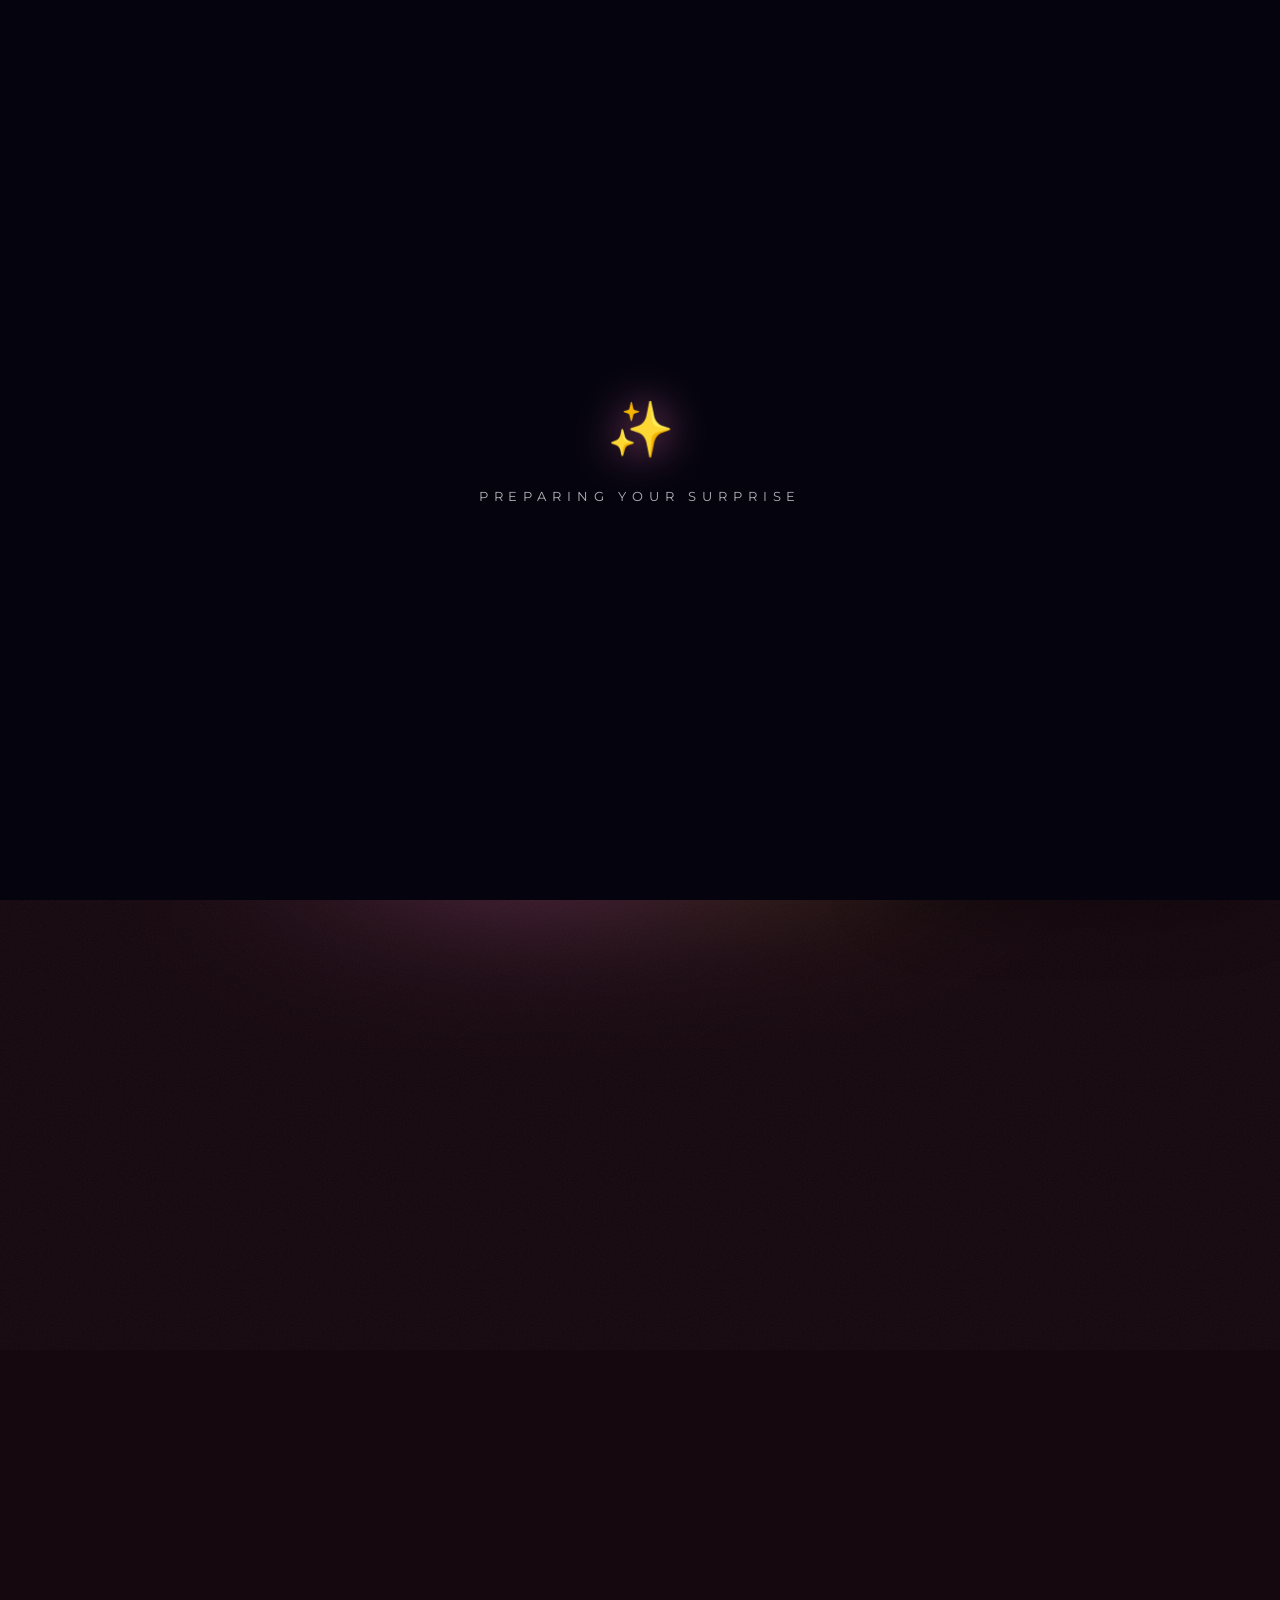
==== index.html @ fb5c9fbd "Rename birthday-premium.html to index.html" ====
<!DOCTYPE html>
<html lang="zh-CN">
<head>
<meta charset="UTF-8" />
<meta name="viewport" content="width=device-width, initial-scale=1.0, viewport-fit=cover" />
<title>✦ Happy Birthday · 生日快乐 ✦</title>
<link rel="icon" href="data:image/svg+xml,<svg xmlns='http://www.w3.org/2000/svg' viewBox='0 0 100 100'><text y='0.9em' font-size='90'>🎂</text></svg>">

<!-- ═══════════════════════════════════════════════════════════════
     ★★★★★★★★★★★★★  修改区 · 个性化配置  ★★★★★★★★★★★★★

     · 修改下面的 CONFIG 对象即可更换名字 / 生日 / 祝福语 / 照片。
     · 替换照片：将 src 换成你的图片地址(本地路径或网址均可)，
       每张照片可加 tag(时间标签) 和 span(瀑布流占高比)。
     · 网页需要在浏览器中打开运行(建议 Chrome / Edge / Safari)。
     · 所有视觉效果均为内嵌实现，仅需联网加载字体与少量库。
     ═══════════════════════════════════════════════════════════════ -->
<style>
:root{
  /* 基础深空色(莓粉夜色) */
  --bg0:#16080f; --bg1:#2b0f1e; --bg2:#3d1528;
  /* 品牌色(樱花粉主题) */
  --violet:#F472B6; --blue:#FB7185; --pink:#F472B6; --gold:#FBBF24;
  /* 玻璃拟态 */
  --glass:rgba(255,255,255,.055);
  --glass-strong:rgba(255,255,255,.09);
  --glass-brd:rgba(255,255,255,.16);
  /* 字体 */
  --font-script:'Great Vibes',cursive;
  --font-serif:'Playfair Display',serif;
  --font-ui:'Montserrat','PingFang SC','Microsoft YaHei',sans-serif;
  --font-cn:'Noto Serif SC','Songti SC','SimSun',serif;
}
*{margin:0;padding:0;box-sizing:border-box;-webkit-tap-highlight-color:transparent;}
html{scroll-behavior:smooth;}
html,body{background:var(--bg0);}
body{
  font-family:var(--font-ui);
  color:#eef0ff;
  overflow-x:hidden;
  min-height:100vh;
}
::selection{background:rgba(244,114,182,.5);color:#fff;}
img{display:block;}

/* ── 全局滚动条 ── */
::-webkit-scrollbar{width:9px;}
::-webkit-scrollbar-track{background:#0a0820;}
::-webkit-scrollbar-thumb{background:linear-gradient(180deg,#F472B6,#FB7185);border-radius:6px;}

/* ═══════════ 背景层：动态渐变 + 极光 + 星空 + 颗粒 ═══════════ */
#bgBase{position:fixed;inset:0;z-index:0;background:linear-gradient(135deg,var(--bg0) 0%,#151033 45%,var(--bg2) 100%);}
.aurora{position:fixed;inset:0;z-index:0;overflow:hidden;filter:blur(70px);mix-blend-mode:screen;pointer-events:none;}
.aurora i{
  position:absolute;border-radius:50%;will-change:transform;
  --c:rgba(244,114,182,.5);
}
.aurora i:nth-child(1){width:62vmax;height:62vmax;left:-18vmax;top:-22vmax;background:radial-gradient(circle,var(--c),transparent 62%);animation:drift1 26s ease-in-out infinite alternate;}
.aurora i:nth-child(2){width:55vmax;height:55vmax;right:-16vmax;top:8vmax;background:radial-gradient(circle,rgba(251,113,133,.42),transparent 60%);animation:drift2 32s ease-in-out infinite alternate;}
.aurora i:nth-child(3){width:58vmax;height:58vmax;left:12vmax;bottom:-24vmax;background:radial-gradient(circle,rgba(244,114,182,.38),transparent 60%);animation:drift3 38s ease-in-out infinite alternate;}
.aurora i:nth-child(4){width:40vmax;height:40vmax;right:18vmax;bottom:-8vmax;background:radial-gradient(circle,rgba(251,191,36,.20),transparent 62%);animation:drift1 44s ease-in-out infinite alternate-reverse;}
@keyframes drift1{0%{transform:translate(0,0) scale(1);}100%{transform:translate(14vmax,8vmax) scale(1.18);}}
@keyframes drift2{0%{transform:translate(0,0) scale(1);}100%{transform:translate(-12vmax,10vmax) scale(1.12);}}
@keyframes drift3{0%{transform:translate(0,0) scale(1);}100%{transform:translate(10vmax,-8vmax) scale(1.22);}}

#stars{position:fixed;inset:0;z-index:1;pointer-events:none;}
#grain{position:fixed;inset:-50%;z-index:2;pointer-events:none;opacity:.05;
  background-image:url("data:image/svg+xml,%3Csvg xmlns='http://www.w3.org/2000/svg' width='240' height='240'%3E%3Cfilter id='n'%3E%3CfeTurbulence type='fractalNoise' baseFrequency='0.72' numOctaves='3' stitchTiles='stitch'/%3E%3C/filter%3E%3Crect width='100%25' height='100%25' filter='url(%23n)'/%3E%3C/svg%3E");
  animation:grainMove 7s steps(10) infinite;}
@keyframes grainMove{0%{transform:translate(0,0);}25%{transform:translate(-2%,3%);}50%{transform:translate(3%,-2%);}75%{transform:translate(-3%,-3%);}100%{transform:translate(2%,2%);}}

/* 鼠标跟随光晕 */
#mouseLight{position:fixed;left:0;top:0;width:62vmin;height:62vmin;z-index:3;pointer-events:none;
  background:radial-gradient(circle,rgba(255,255,255,.075),rgba(244,114,182,.05) 45%,transparent 68%);
  transform:translate(-50%,-50%);mix-blend-mode:screen;}

/* ═══════════ 预加载器 ═══════════ */
#preloader{position:fixed;inset:0;z-index:200;display:flex;flex-direction:column;align-items:center;justify-content:center;gap:26px;background:#05040e;transition:clip-path 1.1s cubic-bezier(.77,0,.18,1);clip-path:inset(0 0 0 0);}
#preloader .pl-spark{font-size:54px;animation:plPulse 1.1s ease-in-out infinite;filter:drop-shadow(0 0 22px rgba(244,114,182,.9));}
#preloader .pl-text{font-size:13px;letter-spacing:.45em;color:rgba(255,255,255,.7);text-transform:uppercase;animation:plText 1.6s ease-in-out infinite;}
@keyframes plPulse{0%,100%{transform:scale(1) rotate(0);}50%{transform:scale(1.25) rotate(18deg);}}
@keyframes plText{0%,100%{opacity:.45;}50%{opacity:1;}}
#preloader.done{clip-path:inset(0 0 100% 0);pointer-events:none;}

/* ═══════════ 顶栏进度 + 导航 ═══════════ */
#scrollProgress{position:fixed;top:0;left:0;height:3px;width:0;z-index:120;background:linear-gradient(90deg,var(--violet),var(--blue),var(--pink),var(--gold));box-shadow:0 0 14px rgba(244,114,182,.8);}
nav#nav{position:fixed;top:18px;left:50%;transform:translateX(-50%);z-index:90;display:flex;gap:4px;padding:8px 12px;border-radius:40px;background:rgba(255,255,255,.06);border:1px solid var(--glass-brd);backdrop-filter:blur(18px) saturate(150%);-webkit-backdrop-filter:blur(18px) saturate(150%);box-shadow:0 12px 40px rgba(0,0,0,.35);}
nav#nav a{position:relative;padding:7px 13px;border-radius:30px;font-size:12px;letter-spacing:.14em;color:rgba(255,255,255,.72);text-decoration:none;transition:color .3s;white-space:nowrap;}
nav#nav a:hover{color:#fff;}
nav#nav a.active{color:#fff;background:linear-gradient(120deg,rgba(244,114,182,.85),rgba(251,113,133,.85));box-shadow:0 6px 18px rgba(244,114,182,.45);}

/* ═══════════ 通用：节 + 玻璃卡 + 文字 ═══════════ */
main#content{position:relative;z-index:5;}
section{position:relative;min-height:100vh;display:flex;flex-direction:column;align-items:center;justify-content:center;padding:92px 20px 80px;}
.section-inner{position:relative;width:min(1160px,100%);display:flex;flex-direction:column;align-items:center;}
.glass{background:var(--glass);border:1px solid var(--glass-brd);backdrop-filter:blur(20px) saturate(150%);-webkit-backdrop-filter:blur(20px) saturate(150%);border-radius:26px;box-shadow:0 24px 70px rgba(0,0,0,.38),inset 0 1px 0 rgba(255,255,255,.09);}
.eyebrow{font-size:13px;letter-spacing:.5em;text-transform:uppercase;color:rgba(255,255,255,.6);}
.eyebrow::before,.eyebrow::after{content:"";display:inline-block;width:34px;height:1px;vertical-align:middle;background:linear-gradient(90deg,transparent,var(--pink));margin:0 14px;opacity:.7;}
.eyebrow::after{background:linear-gradient(90deg,var(--pink),transparent);}
.grad-text{background:linear-gradient(100deg,#fbcfe8 0%,#f9a8d4 30%,#fb7185 60%,#fde68a 100%);-webkit-background-clip:text;background-clip:text;-webkit-text-fill-color:transparent;color:transparent;}
.section-title{font-family:var(--font-serif);font-weight:600;font-size:clamp(30px,5.4vw,54px);letter-spacing:.03em;margin:16px 0 10px;text-align:center;filter:drop-shadow(0 4px 30px rgba(244,114,182,.28));}
.section-sub{font-size:clamp(13px,2.4vw,16px);line-height:1.9;color:rgba(255,255,255,.66);letter-spacing:.12em;text-align:center;max-width:640px;}
/* 入场遮罩(转场用) */
.reveal{clip-path:inset(0 0 100% 0);opacity:0;}
.reveal-ready{clip-path:inset(0 0 100% 0);opacity:0;}

/* ═══════════ Hero ═══════════ */
#home{min-height:100svh;text-align:center;padding-bottom:10vh;}
.hero-inner{display:flex;flex-direction:column;align-items:center;opacity:0;}
.hero-kicker{font-family:var(--font-script);font-size:clamp(22px,4vw,36px);color:var(--pink);text-shadow:0 0 24px rgba(244,114,182,.6);letter-spacing:.05em;}
.hero-title{font-family:var(--font-serif);font-weight:700;font-style:italic;font-size:clamp(52px,13vw,150px);line-height:.98;letter-spacing:.01em;margin:18px 0 4px;filter:drop-shadow(0 6px 34px rgba(244,114,182,.35));}
.hero-title .line{display:block;}
.hero-cake{font-size:clamp(34px,6vw,60px);filter:drop-shadow(0 0 26px rgba(251,191,36,.55));animation:cakeFloat 3.4s ease-in-out infinite;}
.hero-sub{margin-top:22px;font-family:var(--font-cn);font-size:clamp(15px,2.8vw,21px);letter-spacing:.34em;color:rgba(255,255,255,.85);text-shadow:0 0 22px rgba(244,114,182,.5);}
.hero-sub b{color:#fde68a;font-weight:600;}
.hero-hint{position:absolute;bottom:34px;left:50%;transform:translateX(-50%);display:flex;flex-direction:column;align-items:center;gap:8px;font-size:12px;letter-spacing:.4em;color:rgba(255,255,255,.55);}
.hero-hint .mouse{width:24px;height:38px;border:1.5px solid rgba(255,255,255,.5);border-radius:14px;position:relative;}
.hero-hint .mouse::after{content:"";position:absolute;left:50%;top:7px;width:3px;height:7px;margin-left:-1.5px;border-radius:3px;background:var(--gold);animation:wheel 1.6s ease-in-out infinite;}
@keyframes wheel{0%{transform:translateY(0);opacity:1;}70%{transform:translateY(12px);opacity:0;}100%{opacity:0;}}
@keyframes cakeFloat{0%,100%{transform:translateY(0);}50%{transform:translateY(-12px);}}

/* ═══════════ 倒计时 ═══════════ */
#countdownPanel{width:min(820px,96%);padding:44px 28px 40px;text-align:center;will-change:transform;}
#countdownPanel .cd-title{font-family:var(--font-serif);font-size:clamp(22px,3.6vw,34px);letter-spacing:.06em;}
#countdownPanel .cd-date{font-family:var(--font-cn);font-size:clamp(12px,2.2vw,15px);color:rgba(255,255,255,.7);letter-spacing:.3em;margin:10px 0 30px;}
#cdToday{color:#fde68a;font-weight:700;}
.flips{display:flex;justify-content:center;gap:clamp(10px,2vw,22px);flex-wrap:wrap;perspective:900px;}
.flip{display:flex;flex-direction:column;align-items:center;gap:10px;}
/* 翻牌数字卡片:静态上下层 + 折叠上下层(正确的 4 层翻转结构) */
.flip-card{position:relative;width:clamp(86px,17vw,140px);height:clamp(96px,18vw,136px);perspective:700px;}
.flip-card .fc-top,.flip-card .fold-top{position:absolute;top:0;left:0;width:100%;height:50%;overflow:hidden;display:flex;justify-content:center;align-items:flex-end;border-radius:16px 16px 3px 3px;background:linear-gradient(180deg,rgba(255,255,255,.16),rgba(255,255,255,.06));border:1px solid rgba(255,255,255,.18);border-bottom:none;box-shadow:0 14px 34px rgba(0,0,0,.35);}
.flip-card .fc-bottom,.flip-card .fold-bottom{position:absolute;bottom:0;left:0;width:100%;height:50%;overflow:hidden;display:flex;justify-content:center;align-items:flex-start;border-radius:3px 3px 16px 16px;background:linear-gradient(180deg,rgba(255,255,255,.06),rgba(255,255,255,.16));border:1px solid rgba(255,255,255,.18);border-top:none;}
.flip-card span{font-size:clamp(30px,5.6vw,44px);line-height:1;font-weight:700;color:#fff;text-shadow:0 0 20px rgba(244,114,182,.5);transform:translateY(-50%);}
.flip-card::after{content:"";position:absolute;left:8%;right:8%;top:50%;height:1px;background:rgba(255,255,255,.22);z-index:6;}
.fc-top{z-index:1;}
.fold-top{z-index:2;transform-origin:50% 100%;backface-visibility:hidden;}
.fc-bottom{z-index:3;}
.fold-bottom{z-index:4;transform-origin:50% 0%;transform:rotateX(90deg);backface-visibility:hidden;}
.flip-card.anim .fold-top{animation:flipFold .6s cubic-bezier(.7,0,.9,.4) both;}
.flip-card.anim .fold-bottom{animation:flipFoldIn .6s cubic-bezier(.3,.7,.3,1) both;}
@keyframes flipFold{from{transform:rotateX(0);}to{transform:rotateX(-90deg);}}
@keyframes flipFoldIn{from{transform:rotateX(90deg);}to{transform:rotateX(0);}}
.flip-label{display:block;font-size:11px;letter-spacing:.34em;color:rgba(255,255,255,.62);text-transform:uppercase;}
.cd-msg{margin-top:26px;font-family:var(--font-cn);font-size:clamp(13px,2.4vw,16px);color:rgba(255,255,255,.75);letter-spacing:.18em;}

/* ═══════════ 照片墙 ═══════════ */
#memories{width:min(1160px,100%);}
#photoWall{display:flex;flex-wrap:wrap;gap:18px;justify-content:center;margin-top:40px;}
.photo-item{position:relative;width:clamp(220px,calc(33.3% - 14px),360px);flex:1 1 clamp(220px,30%,360px);max-width:360px;border-radius:22px;padding:10px;cursor:zoom-in;will-change:transform;transform-style:preserve-3d;transition:transform .25s ease;background:var(--glass);border:1px solid var(--glass-brd);backdrop-filter:blur(16px);-webkit-backdrop-filter:blur(16px);box-shadow:0 20px 50px rgba(0,0,0,.35);}
.photo-item .ph{position:relative;border-radius:15px;overflow:hidden;box-shadow:0 0 40px rgba(244,114,182,.14);}
.photo-item img{width:100%;aspect-ratio:var(--ar,1/1);object-fit:cover;transform:scale(1);transition:transform .7s cubic-bezier(.2,.8,.2,1);filter:saturate(1.05);}
.photo-item:hover img{transform:scale(1.09);}
.photo-item .ph::after{content:"";position:absolute;inset:0;background:linear-gradient(180deg,rgba(255,255,255,.1),transparent 40%,rgba(5,4,14,.55));opacity:.6;transition:opacity .4s;}
.photo-item:hover .ph::after{opacity:.25;}
.photo-tag{position:absolute;left:18px;bottom:14px;z-index:2;font-family:var(--font-cn);font-size:12px;letter-spacing:.2em;color:#fff;padding:5px 12px;border-radius:20px;background:rgba(20,14,40,.5);border:1px solid rgba(255,255,255,.22);backdrop-filter:blur(8px);}
/* 灯箱 */
#lightbox{position:fixed;inset:0;z-index:150;display:flex;align-items:center;justify-content:center;background:rgba(5,4,14,.9);backdrop-filter:blur(16px);opacity:0;pointer-events:none;transition:opacity .4s;}
#lightbox.open{opacity:1;pointer-events:auto;}
#lightbox img{max-width:min(88vw,900px);max-height:80vh;border-radius:18px;box-shadow:0 30px 90px rgba(0,0,0,.6);transform:scale(.92);transition:transform .45s cubic-bezier(.2,.8,.2,1);}
#lightbox.open img{transform:scale(1);}
#lightbox .lb-caption{position:absolute;bottom:38px;left:50%;transform:translateX(-50%);font-family:var(--font-cn);font-size:14px;letter-spacing:.3em;color:#fff;text-shadow:0 2px 12px rgba(0,0,0,.7);}
#lightbox .lb-close{position:absolute;top:22px;right:26px;width:46px;height:46px;border-radius:50%;border:1px solid rgba(255,255,255,.3);background:rgba(255,255,255,.08);color:#fff;font-size:22px;cursor:pointer;}
#lightbox .lb-nav{position:absolute;top:50%;transform:translateY(-50%);width:52px;height:52px;border-radius:50%;border:1px solid rgba(255,255,255,.3);background:rgba(255,255,255,.07);color:#fff;font-size:22px;cursor:pointer;display:none;}
#lightbox .lb-prev{left:24px;}#lightbox .lb-next{right:24px;}
@media(min-width:720px){#lightbox .lb-nav{display:block;}}

/* ═══════════ 生日信 ═══════════ */
#letterWrap{display:flex;flex-direction:column;align-items:center;margin-top:46px;perspective:1600px;}
.envelope{position:relative;width:min(360px,84vw);height:240px;cursor:pointer;transform-style:preserve-3d;}
.envelope .env-back{position:absolute;inset:0;border-radius:16px;background:linear-gradient(150deg,#7a2a52,#552a40 60%,#401a30);box-shadow:0 30px 70px rgba(0,0,0,.5),inset 0 1px 0 rgba(255,255,255,.18);}
.envelope .env-flap{position:absolute;top:0;left:0;width:100%;height:100%;transform-origin:50% 0;transform-style:preserve-3d;transition:transform .9s cubic-bezier(.7,.05,.9,.3);z-index:3;
  clip-path:polygon(0 0,100% 0,50% 58%);background:linear-gradient(160deg,#a04a7a,#6e2a52);}
.envelope .env-pocket{position:absolute;inset:0;z-index:2;clip-path:polygon(0 0,100% 0,50% 58%,0 100%,100% 100%);background:linear-gradient(170deg,#7a2a52,#552a40);}
.envelope .env-letter{position:absolute;left:8%;top:8px;width:84%;height:96%;z-index:1;border-radius:12px;background:linear-gradient(180deg,#fffdf6,#fdf3e3);box-shadow:0 16px 40px rgba(0,0,0,.35);transition:transform 1s cubic-bezier(.2,.7,.2,1);transform:translateY(0) scaleY(1);transform-origin:top;}
.envelope .env-seal{position:absolute;left:50%;top:58%;transform:translate(-50%,-50%);z-index:4;width:58px;height:58px;border-radius:50%;display:flex;align-items:center;justify-content:center;font-size:26px;background:radial-gradient(circle at 35% 30%,#ff9ecf,#f43f8e 70%);box-shadow:0 6px 18px rgba(244,63,142,.5),inset 0 2px 6px rgba(255,255,255,.4);transition:transform .3s;}
.envelope:hover .env-seal{transform:translate(-50%,-50%) scale(1.1);}
.envelope .env-tip{position:absolute;bottom:-38px;left:0;width:100%;text-align:center;font-family:var(--font-cn);font-size:13px;letter-spacing:.3em;color:rgba(255,255,255,.6);animation:hintPulse 2s ease-in-out infinite;}
@keyframes hintPulse{0%,100%{opacity:.45;}50%{opacity:1;}}
/* 打开态 */
.envelope.open .env-flap{transform:rotateX(-178deg);}
.envelope.open .env-letter{transform:translateY(-150px) scaleY(1);}
.letter-paper{position:relative;width:min(460px,88vw);margin-top:70px;padding:52px 38px 60px;text-align:center;clip-path:inset(0 0 100% 0);transform:translateY(26px);opacity:0;border-radius:18px;background:linear-gradient(180deg,#fffdf6,#fdf3e3);box-shadow:0 30px 80px rgba(0,0,0,.45);color:#6d2a52;transition:clip-path 1s cubic-bezier(.2,.7,.2,1),transform 1s cubic-bezier(.2,.7,.2,1),opacity .8s;}
.letter-paper.unfold{clip-path:inset(0 0 0% 0);transform:translateY(0);opacity:1;}
.letter-paper .lp-hello{font-family:var(--font-script);font-size:clamp(34px,6vw,48px);color:#d6336c;text-shadow:0 2px 14px rgba(244,63,142,.25);}
.letter-paper .lp-body{font-family:var(--font-cn);font-size:clamp(15px,3vw,18px);line-height:2.1;letter-spacing:.06em;margin-top:20px;white-space:pre-line;text-align:justify;text-align-last:center;}
.letter-paper .lp-sign{font-family:var(--font-script);font-size:clamp(26px,4.6vw,36px);color:#ec4899;margin-top:22px;}
.letter-paper .lp-stamp{position:absolute;top:22px;right:26px;transform:rotate(12deg);font-size:34px;opacity:.9;filter:drop-shadow(0 3px 8px rgba(0,0,0,.2));}
.letter-gold{position:absolute;pointer-events:none;z-index:3;}
#letterReset{margin-top:34px;padding:12px 34px;border-radius:40px;border:1px solid var(--glass-brd);background:var(--glass);color:#fff;font-size:13px;letter-spacing:.3em;cursor:pointer;backdrop-filter:blur(12px);opacity:0;transform:translateY(10px);transition:opacity .5s,transform .5s;}
#letterReset.show{opacity:1;transform:translateY(0);}
#letterReset:hover{background:rgba(244,114,182,.35);}

/* ═══════════ 3D 蛋糕 ═══════════ */
#cakeStage{position:relative;width:min(720px,100%);height:min(560px,70vh);margin-top:30px;}
#cake3d{position:absolute;inset:0;border-radius:24px;overflow:hidden;}
#cakeFallback{position:absolute;inset:0;display:none;align-items:center;justify-content:center;}
#cakeToast{position:absolute;top:8px;left:50%;transform:translate(-50%,-8px);padding:12px 26px;border-radius:40px;font-family:var(--font-cn);font-size:14px;letter-spacing:.15em;background:rgba(60,14,40,.55);border:1px solid rgba(251,191,36,.5);color:#fde68a;backdrop-filter:blur(12px);opacity:0;transition:opacity .5s,transform .5s;pointer-events:none;box-shadow:0 10px 30px rgba(251,191,36,.25);}
#cakeToast.show{opacity:1;transform:translate(-50%,0);}
.cake-tip{margin-top:18px;font-family:var(--font-cn);font-size:clamp(12px,2.3vw,15px);letter-spacing:.24em;color:rgba(255,255,255,.68);text-align:center;}

/* ═══════════ 庆祝 ═══════════ */
#celebrate .btn-big{position:relative;margin-top:34px;padding:20px 58px;border:none;border-radius:60px;font-size:clamp(16px,3vw,21px);font-weight:700;letter-spacing:.22em;color:#fff;cursor:pointer;overflow:hidden;outline:none;
  background:linear-gradient(120deg,#F472B6,#FB7185 55%,#EC4899);background-size:200% 100%;
  box-shadow:0 16px 46px rgba(244,114,182,.5),inset 0 1px 0 rgba(255,255,255,.3);transition:transform .25s,box-shadow .25s,background-position .6s;}
.btn-big:hover{transform:translateY(-4px) scale(1.04);box-shadow:0 24px 66px rgba(244,114,182,.65);background-position:100% 0;}
.btn-big:active{transform:scale(.96);}
.btn-big::after{content:"";position:absolute;top:0;left:-80%;width:50%;height:100%;background:linear-gradient(100deg,transparent,rgba(255,255,255,.45),transparent);animation:shine 3.2s ease-in-out infinite;}
@keyframes shine{0%{left:-80%;}55%{left:130%;}100%{left:130%;}}
.celebrate-stats{margin-top:24px;font-size:12px;letter-spacing:.3em;color:rgba(255,255,255,.55);}

/* ═══════════ 结尾 ═══════════ */
#end .end-script{font-family:var(--font-script);font-size:clamp(30px,6vw,54px);color:var(--pink);text-shadow:0 0 34px rgba(244,114,182,.55);}
#end .end-main{font-family:var(--font-serif);font-weight:600;font-size:clamp(28px,6.4vw,64px);line-height:1.5;margin-top:8px;filter:drop-shadow(0 6px 30px rgba(244,114,182,.35));}
#end .end-heart{margin-top:38px;font-size:clamp(40px,8vw,84px);filter:drop-shadow(0 0 40px rgba(244,114,182,.8));animation:heartBeat 1.4s ease-in-out infinite;}
@keyframes heartBeat{0%,100%{transform:scale(1);}12%{transform:scale(1.18);}24%{transform:scale(1);}36%{transform:scale(1.12);}}
#end .end-foot{margin-top:60px;font-size:12px;letter-spacing:.3em;color:rgba(255,255,255,.4);text-align:center;}

/* ═══════════ 烟花画布 ═══════════ */
#fireworks{position:fixed;inset:0;z-index:40;pointer-events:none;}

/* ═══════════ 屏幕震动 ═══════════ */
main#content.shake{animation:screenShake .7s cubic-bezier(.36,.07,.19,.97) both;}
@keyframes screenShake{0%,100%{transform:translate(0,0) rotate(0);}12%{transform:translate(-9px,4px) rotate(-.3deg);}24%{transform:translate(8px,-6px) rotate(.3deg);}36%{transform:translate(-6px,-4px) rotate(-.2deg);}48%{transform:translate(6px,5px) rotate(.2deg);}60%{transform:translate(-4px,3px);}72%{transform:translate(3px,-2px);}84%{transform:translate(-2px,1px);}}

/* ═══════════ 音乐播放器 ═══════════ */
#music{position:fixed;right:22px;bottom:22px;z-index:90;display:flex;align-items:center;gap:14px;padding:12px 18px 12px 12px;border-radius:60px;}
.vinyl{position:relative;width:56px;height:56px;border-radius:50%;flex:none;background:conic-gradient(from 0deg,#111,#2a2a33,#111,#2a2a33,#111);display:flex;align-items:center;justify-content:center;box-shadow:0 8px 22px rgba(0,0,0,.5);animation:spin 5s linear infinite;animation-play-state:paused;}
#music.playing .vinyl{animation-play-state:running;}
.vinyl::after{content:"";position:absolute;inset:6px;border-radius:50%;background:conic-gradient(from 20deg,rgba(255,255,255,.05),transparent 30%,rgba(255,255,255,.05) 60%,transparent 90%);}
.vinyl .vlabel{width:26px;height:26px;border-radius:50%;background:radial-gradient(circle at 35% 30%,#ffb3d1,#f43f8e 75%);display:flex;align-items:center;justify-content:center;font-size:13px;}
@keyframes spin{to{transform:rotate(360deg);}}
#music .m-info{display:flex;flex-direction:column;gap:2px;max-width:110px;}
#music .m-title{font-size:12px;font-weight:700;letter-spacing:.1em;color:#fff;white-space:nowrap;}
#music .m-sub{font-size:10px;letter-spacing:.2em;color:rgba(255,255,255,.6);white-space:nowrap;}
#playBtn{width:44px;height:44px;border-radius:50%;border:none;cursor:pointer;color:#fff;font-size:16px;display:flex;align-items:center;justify-content:center;background:linear-gradient(135deg,#F472B6,#FB7185);box-shadow:0 8px 24px rgba(244,114,182,.5);transition:transform .2s;}
#playBtn:hover{transform:scale(1.1);}
#music input[type=range]{width:78px;height:3px;-webkit-appearance:none;appearance:none;background:linear-gradient(90deg,#F472B6,#FB7185);border-radius:3px;outline:none;}
#music input[type=range]::-webkit-slider-thumb{-webkit-appearance:none;width:13px;height:13px;border-radius:50%;background:#fff;box-shadow:0 0 10px rgba(244,114,182,.9);cursor:pointer;}
#music input[type=range]::-moz-range-thumb{width:13px;height:13px;border:none;border-radius:50%;background:#fff;cursor:pointer;}
.mute-hint{position:absolute;top:-40px;right:0;font-size:10px;letter-spacing:.16em;color:rgba(255,255,255,.5);white-space:nowrap;opacity:0;transition:opacity .4s;}
#music:hover .mute-hint{opacity:1;}

/* ═══════════ 响应式 ═══════════ */
@media (max-width:640px){
  nav#nav{top:12px;gap:2px;padding:6px 8px;max-width:96vw;overflow-x:auto;scrollbar-width:none;}
  nav#nav::-webkit-scrollbar{display:none;}
  nav#nav a{font-size:11px;padding:6px 9px;letter-spacing:.06em;}
  #music{right:12px;bottom:12px;padding:10px 14px 10px 10px;}
  #music input[type=range]{width:56px;}
  .envelope{height:210px;}
}
@media (prefers-reduced-motion:reduce){
  *,*::before,*::after{animation-duration:.001s !important;animation-iteration-count:1 !important;transition-duration:.001s !important;}
  html{scroll-behavior:auto;}
}
</style>
<link rel="preconnect" href="https://fonts.googleapis.com">
<link rel="preconnect" href="https://fonts.gstatic.com" crossorigin>
<link href="https://fonts.googleapis.com/css2?family=Great+Vibes&family=Playfair+Display:ital,wght@0,600;0,700;1,600;1,700&family=Montserrat:wght@300;400;600;700&family=Noto+Serif+SC:wght@400;600&display=swap" rel="stylesheet">
</head>
<body>

<!-- 背景层 -->
<div id="bgBase"></div>
<div class="aurora" aria-hidden="true"><i></i><i></i><i></i><i></i></div>
<canvas id="stars"></canvas>
<div id="grain" aria-hidden="true"></div>
<div id="mouseLight" aria-hidden="true"></div>

<!-- 预加载器 -->
<div id="preloader" aria-hidden="true">
  <div class="pl-spark">✨</div>
  <div class="pl-text">Preparing Your Surprise</div>
</div>

<!-- 进度条 -->
<div id="scrollProgress"></div>

<!-- 导航 -->
<nav id="nav" aria-label="导航">
  <a href="#home">起始</a>
  <a href="#countdown">倒计时</a>
  <a href="#memories">回忆</a>
  <a href="#letter">信件</a>
  <a href="#cake">蛋糕</a>
  <a href="#celebrate">庆祝</a>
  <a href="#end">祝福</a>
</nav>

<main id="content">

  <!-- ═══════════ 1. HERO ═══════════ -->
  <section id="home">
    <div class="section-inner hero-inner" id="heroInner">
      <div class="hero-kicker" data-hero="kicker">For My Dearest · 致我最亲爱的</div>
      <h1 class="hero-title grad-text" id="heroTitle">
        <span class="line">Happy</span>
        <span class="line">Birthday</span>
      </h1>
      <div class="hero-cake" data-hero="cake">🎂</div>
      <p class="hero-sub" data-hero="sub">愿你每一天都拥有<b>星辰</b>般的幸运</p>
    </div>
    <div class="hero-hint"><span class="mouse"></span><span>向下滑动</span></div>
  </section>

  <!-- ═══════════ 2. 倒计时 ═══════════ -->
  <section id="countdown">
    <div class="section-inner reveal">
      <span class="eyebrow">Countdown</span>
      <h2 class="section-title grad-text">距离生日还有</h2>
      <p class="section-sub">每一秒的流逝，都在靠近为你准备的惊喜</p>
      <div class="glass" id="countdownPanel">
        <div class="cd-title grad-text">🎂 冉冉宝宝的生日 🎂</div>
        <div class="cd-date">生日 <span id="cdDateText"></span> · 约定 <span id="cdTargetText"></span></div>
        <div class="flips" id="flips"></div>
        <p class="cd-msg" id="cdMsg"></p>
      </div>
    </div>
  </section>

  <!-- ═══════════ 3. 回忆照片墙 ═══════════ -->
  <section id="memories">
    <div class="section-inner reveal">
      <span class="eyebrow">Our Moments</span>
      <h2 class="section-title grad-text">那些闪光的瞬间</h2>
      <p class="section-sub">把每一帧温柔，都装进这面会发光的墙</p>
      <div id="photoWall"></div>
    </div>
  </section>

  <!-- ═══════════ 4. 生日信 ═══════════ -->
  <section id="letter">
    <div class="section-inner reveal">
      <span class="eyebrow">A Letter For You</span>
      <h2 class="section-title grad-text">一封写给你的信</h2>
      <p class="section-sub">轻轻点开信封，这里有想对你说的话</p>
      <div id="letterWrap">
        <div class="envelope" id="envelope">
          <div class="env-letter"></div>
          <div class="env-pocket"></div>
          <div class="env-flap"></div>
          <div class="env-seal">💌</div>
          <div class="env-tip">点我打开</div>
        </div>
        <div class="letter-paper" id="letterPaper">
          <div class="lp-stamp">🌸</div>
          <div class="lp-hello">Dear My Love</div>
          <div class="lp-body" id="letterBody"></div>
          <div class="lp-sign">—— 这个小安子♥这个小冉冉</div>
        </div>
      </div>
      <button id="letterReset">🔄 再读一次</button>
    </div>
  </section>

  <!-- ═══════════ 5. 3D 蛋糕 ═══════════ -->
  <section id="cake">
    <div class="section-inner reveal">
      <span class="eyebrow">Make A Wish</span>
      <h2 class="section-title grad-text">许愿蛋糕</h2>
      <p class="section-sub">拖动旋转蛋糕 · 点击蜡烛，吹灭它许下心愿</p>
      <div id="cakeStage">
        <div id="cake3d"></div>
        <div id="cakeToast">✨ 愿望已许下，一定会实现 ✨</div>
        <div id="cakeFallback">
          <div style="font-family:var(--font-cn);letter-spacing:.3em;color:rgba(255,255,255,.6);text-align:center;line-height:2;">🎂<br>离线模式 · 3D 蛋糕暂不可用</div>
        </div>
      </div>
      <p class="cake-tip">蜡烛吹灭的一刻，漫天烟花为你而放</p>
    </div>
  </section>

  <!-- ═══════════ 6. 庆祝 ═══════════ -->
  <section id="celebrate">
    <div class="section-inner reveal">
      <span class="eyebrow">Celebrate</span>
      <h2 class="section-title grad-text">献给你，我的挚爱</h2>
      <p class="section-sub">夜空已为你准备好了最盛大的绽放</p>
      <button class="btn-big" id="celebrateBtn">开始庆祝 🎉</button>
      <p class="celebrate-stats" id="celebrateStats">点击按钮，点亮属于你的夜空</p>
    </div>
  </section>

  <!-- ═══════════ 7. 结尾 ═══════════ -->
  <section id="end">
    <div class="section-inner reveal">
      <div class="end-script">未来的每一天，</div>
      <div class="end-main grad-text">都愿你被温柔以待 ✨</div>
      <div class="end-heart">❤️</div>
      <p class="section-sub" style="margin-top:26px;letter-spacing:.5em;">Happy Birthday</p>
      <p class="end-foot">— Made with ♥ · 2026 · 送给最爱的你 —</p>
    </div>
  </section>

</main>

<!-- 烟花画布 -->
<canvas id="fireworks"></canvas>

<!-- 音乐播放器 -->
<div class="glass" id="music">
  <span class="mute-hint">点击任意处可播放音乐</span>
  <div class="vinyl"><div class="vlabel">🎂</div></div>
  <div class="m-info">
    <div class="m-title">Happy Birthday</div>
    <div class="m-sub">For My Dear ♪</div>
  </div>
  <button id="playBtn" aria-label="播放/暂停">▶</button>
  <input type="range" id="vol" min="0" max="100" value="62" aria-label="音量">
</div>

<!-- 灯箱 -->
<div id="lightbox">
  <button class="lb-close" id="lbClose">✕</button>
  <button class="lb-nav lb-prev" id="lbPrev">‹</button>
  <img id="lbImg" src="" alt="照片">
  <button class="lb-nav lb-next" id="lbNext">›</button>
  <div class="lb-caption" id="lbCaption"></div>
</div>

<!-- ═══════════════════════════════════════════════════════════════
     库：Three.js (3D 蛋糕) + GSAP (动画 / 滚动)
     ═══════════════════════════════════════════════════════════════ -->
<script src="https://cdnjs.cloudflare.com/ajax/libs/three.js/r128/three.min.js"></script>
<script src="https://cdnjs.cloudflare.com/ajax/libs/gsap/3.12.5/gsap.min.js"></script>
<script src="https://cdnjs.cloudflare.com/ajax/libs/gsap/3.12.5/ScrollTrigger.min.js"></script>

<script>
/* ═══════════════════════════════════════════════════════════
   修改区 · 个性化配置(在这里改名字 / 生日 / 祝福语 / 照片)
   ═══════════════════════════════════════════════════════════ */
const CONFIG = {
  herName: '冉冉宝宝',
  birthday: { month: 8, day: 15 },            // 生日(倒计时会倒计到"下一次"这个日子)
  wishText: `亲爱的冉冉：

今天是你的生日，
想写好多好多话给你……

愿你眼里有光、心中有爱，
愿所有美好都如期而至。
生日快乐，我永远爱你。`,
  photos: [
    { src: './img/初识.jpg',  tag: '🌸 初见',   ar: '4/5' },
    { src: './img/牵手2.jpg',  tag: '🌊 一起牵手手',   ar: '4/5' },
    { src: './img/一起.jpg',  tag: '🍁 我们的合照',   ar: '4/5' },
    { src: './img/牵手1.jpg',  tag: '❄️ 牵手手',  ar: '4/5' },
    { src: './img/美丽的冉冉.jpg',  tag: '美丽的宝宝',   ar: '4/5' },
    { src: './img/比心.jpg',  tag: '☕ 比心', ar: '4/5' },
    { src: './img/拼豆.jpg',  tag: '🎈 拼豆', ar: '4/5' },
    { src: './img/2.jpg',  tag: '💫 一起 · 吃饭', ar: '4/5' },
    { src: './img/操场-影子.jpg',  tag: '💫 操场 · ', ar: '4/5' }
  ]
};

/* ═══════════════════════ 工具函数 ═══════════════════════ */
const $  = (s, r) => (r || document).querySelector(s);
const $$ = (s, r) => Array.from((r || document).querySelectorAll(s));
const lerp = (a, b, t) => a + (b - a) * t;
const clamp = (v, a, b) => Math.max(a, Math.min(b, v));
const rand = (a, b) => Math.random() * (b - a) + a;
const two = (n) => String(n).padStart(2, '0');
const reduceMotion = window.matchMedia('(prefers-reduced-motion: reduce)').matches;

/* ═══════════════════════ 1. 预加载 + Hero 开场 ═══════════════════════ */
function initIntro(){
  const pre = $('#preloader');
  const hero = $('#heroInner');
  const tl = gsap.timeline({ defaults: { ease: 'power3.out' } });

  /* 装载动画:星空中文字渐显(被 preloader 覆盖) */
  tl.set(hero, { autoAlpha: 1 })
    .to(pre.querySelector('.pl-spark'), { rotate: 200, scale: 1.5, duration: .7, ease: 'power2.inOut' })
    .to({}, { duration: .4 })                                   // 静默等待
    .add(() => pre.classList.add('done'))                       // 触发 clip-path 幕布卷起
    .fromTo('.hero-kicker', { y: 26, opacity: 0, filter: 'blur(10px)' }, { y: 0, opacity: 1, filter: 'blur(0px)', duration: .9 }, '-=0.7')
    .fromTo('#heroTitle .line', { yPercent: 120, opacity: 0 }, { yPercent: 0, opacity: 1, duration: 1.05, stagger: .13, ease: 'power4.out' }, '-=0.5')
    .fromTo('.hero-cake', { scale: 0, opacity: 0 }, { scale: 1, opacity: 1, duration: .65, ease: 'back.out(2)' }, '-=0.5')
    .fromTo('.hero-sub', { y: 22, opacity: 0 }, { y: 0, opacity: 1, duration: .8 }, '-=0.35')
    .fromTo('.hero-hint', { opacity: 0 }, { opacity: 1, duration: .7 }, '-=0.2')
    .fromTo('#nav', { y: -26, autoAlpha: 0 }, { y: 0, autoAlpha: 1, duration: .6 }, '-=0.4');

  /* Hero 漂浮与视差 */
  gsap.to('.hero-cake', { y: -14, duration: 2.4, yoyo: true, repeat: -1, ease: 'sine.inOut' });
  gsap.to('#heroInner', { opacity: 0, ease: 'none', scrollTrigger: { trigger: '#home', start: 'top top', end: 'bottom 55%', scrub: .5 } });
  gsap.to('#heroTitle', { yPercent: 34, ease: 'none', scrollTrigger: { trigger: '#home', start: 'top top', end: 'bottom top', scrub: .5 } });
  gsap.to('.hero-sub', { yPercent: -50, ease: 'none', scrollTrigger: { trigger: '#home', start: 'top top', end: 'bottom top', scrub: .5 } });
}

/* ═══════════════════════ 2. 星空背景 ═══════════════════════ */
const starsCtx = (() => {
  const cv = $('#stars'), ctx = cv.getContext('2d');
  let W, H, DPR, stars = [], shooting = [];
  let scrollY = window.scrollY;

  function resize(){
    DPR = Math.min(window.devicePixelRatio || 1, 2);
    W = cv.width = window.innerWidth * DPR;
    H = cv.height = window.innerHeight * DPR;
    cv.style.width = window.innerWidth + 'px';
    cv.style.height = window.innerHeight + 'px';
    const count = Math.min(200, Math.floor(W * H / 9000));
    stars = [];
    for (let i = 0; i < count; i++){
      stars.push({
        x: Math.random() * W, y: Math.random() * H,
        r: (0.5 + Math.random() * 1.4) * DPR,
        a: Math.random() * 0.7 + 0.2,
        tw: 0.3 + Math.random() * 1.6,
        p: Math.random() * 6.28,
        par: 0.15 + Math.random() * 0.35   // 滚动视差系数
      });
    }
  }
  resize();
  window.addEventListener('resize', resize);
  window.addEventListener('scroll', () => { scrollY = window.scrollY; }, { passive: true });

  let mouseX = 0, mouseY = 0;
  window.addEventListener('mousemove', (e) => {
    mouseX = (e.clientX / window.innerWidth - .5);
    mouseY = (e.clientY / window.innerHeight - .5);
  });

  let lastShot = 0;
  function spawnShooting(){
    shooting.push({ x: Math.random() * W * .8, y: Math.random() * H * .3,
      vx: (3 + Math.random() * 3) * DPR, vy: (1 + Math.random() * 1.5) * DPR, life: 1 });
  }

  function draw(t){
    ctx.clearRect(0, 0, W, H);
    const sx = mouseX * 10 * DPR, sy = mouseY * 8 * DPR;
    ctx.save();
    ctx.translate(sx, sy);

    for (const s of stars){
      const y = ((s.y - scrollY * s.par * DPR) % H + H) % H;
      const tw = 0.45 + 0.55 * Math.sin(t * .001 * s.tw + s.p);
      ctx.globalAlpha = s.a * tw;
      ctx.fillStyle = '#fff';
      ctx.beginPath();
      ctx.arc(s.x, y, s.r, 0, 6.283);
      ctx.fill();
    }

    /* 流星 */
    if (t - lastShot > 9000 && !reduceMotion){ lastShot = t; spawnShooting(); }
    for (let i = shooting.length - 1; i >= 0; i--){
      const m = shooting[i];
      m.x += m.vx; m.y += m.vy; m.life -= .018;
      ctx.globalAlpha = Math.max(0, m.life) * .9;
      ctx.strokeStyle = '#fff';
      ctx.lineWidth = DPR;
      ctx.beginPath();
      ctx.moveTo(m.x, m.y);
      ctx.lineTo(m.x - m.vx * 9, m.y - m.vy * 9);
      ctx.stroke();
      if (m.life <= 0) shooting.splice(i, 1);
    }

    ctx.globalAlpha = 1;
    ctx.restore();
    requestAnimationFrame(draw);
  }
  requestAnimationFrame(draw);
  return { ctx };
})();

/* ═══════════════════════ 3. 鼠标跟随光效 ═══════════════════════ */
(function(){
  const el = $('#mouseLight');
  let tx = window.innerWidth / 2, ty = window.innerHeight / 2, cx = tx, cy = ty;
  window.addEventListener('mousemove', (e) => { tx = e.clientX; ty = e.clientY; });
  function loop(){
    cx = lerp(cx, tx, .09); cy = lerp(cy, ty, .09);
    el.style.transform = `translate(${cx}px, ${cy}px) translate(-50%, -50%)`;
    requestAnimationFrame(loop);
  }
  loop();
})();

/* ═══════════════════════ 4. 进度条 + 导航 ═══════════════════════ */
(function(){
  const bar = $('#scrollProgress');
  const links = $$('#nav a');
  const sections = $$('section');
  function onScroll(){
    const st = window.scrollY;
    const h = document.documentElement.scrollHeight - window.innerHeight;
    bar.style.width = (h > 0 ? (st / h) * 100 : 0) + '%';
    let cur = sections[0];
    for (const s of sections){
      if (s.offsetTop - window.innerHeight / 2 <= st) cur = s;
    }
    links.forEach(a => a.classList.toggle('active', a.getAttribute('href') === '#' + cur.id));
  }
  window.addEventListener('scroll', onScroll, { passive: true });
  onScroll();
})();

/* ═══════════════════════ 5. 倒计时 ═══════════════════════ */
function initCountdown(){
  const flipsBox = $('#flips');
  const MONTHS = ['一','二','三','四','五','六','七','八','九','十','十一','十二'];
  $('#cdDateText').textContent = `${CONFIG.birthday.month} 月 ${CONFIG.birthday.day} 日 · ${CONFIG.herName}`;
  $('#countdownPanel .cd-title').textContent = `🎂 ${CONFIG.herName} 的生日 🎂`;

  function nextBirthday(){
    const now = new Date();
    let y = now.getFullYear();
    let bd = new Date(y, CONFIG.birthday.month - 1, CONFIG.birthday.day, 0, 0, 0);
    if (bd <= now) bd = new Date(y + 1, CONFIG.birthday.month - 1, CONFIG.birthday.day, 0, 0, 0);
    return bd;
  }
  const target = nextBirthday();
  $('#cdTargetText').textContent = `${MONTHS[target.getMonth()]}月${target.getDate()}日`;

  const units = ['天', '时', '分', '秒'];
  const values = units.map(() => ({ val: -1, card: null }));

  units.forEach((u, i) => {
    const v = values[i];
    const flip = document.createElement('div');
    flip.className = 'flip';
    const card = document.createElement('div');
    card.className = 'flip-card';
    card.innerHTML = `
      <div class="fc-top"><span></span></div>
      <div class="fc-bottom"><span></span></div>
      <div class="fold fold-top"><span></span></div>
      <div class="fold fold-bottom"><span></span></div>`;
    v.card = card;
    flip.appendChild(card);
    const label = document.createElement('span');
    label.className = 'flip-label';
    label.textContent = u;
    flip.appendChild(label);
    flipsBox.appendChild(flip);
  });

  function paint(v, num, animate){
    const text = two(num);
    const oldText = animate ? two(v.val) : text;   // 首帧渲染时新旧一致,避免出现 -1
    v.card.querySelector('.fc-top span').textContent = text;
    v.card.querySelector('.fc-bottom span').textContent = oldText;
    v.card.querySelector('.fold-top span').textContent = oldText;
    v.card.querySelector('.fold-bottom span').textContent = text;
    if (animate){
      v.card.classList.remove('anim');
      void v.card.offsetWidth;            // 强制回流,重启动画
      v.card.classList.add('anim');
    }
    v.val = num;
  }

  function nums(){
    const diff = target - new Date();
    if (diff <= 0) return null;
    return [
      Math.floor(diff / 86400000),
      Math.floor(diff % 86400000 / 3600000),
      Math.floor(diff % 3600000 / 60000),
      Math.floor(diff % 60000 / 1000)
    ];
  }

  function tick(){
    const n = nums();
    if (!n){
      $('#cdMsg').textContent = '🎉 就是今天！生日快乐，' + CONFIG.herName + '！';
      return;
    }
    values.forEach((v, i) => { if (n[i] !== v.val) paint(v, n[i], true); });
    $('#cdMsg').textContent = '距离生日还有 · 每一天都值得期待';
  }

  /* 首次绘制(不触发翻转) */
  const initial = nums();
  if (initial) values.forEach((v, i) => paint(v, initial[i], false));
  tick();
  setInterval(tick, 1000);

  /* 面板 3D 倾斜 */
  const panel = $('#countdownPanel');
  panel.addEventListener('mousemove', (e) => {
    const r = panel.getBoundingClientRect();
    const x = (e.clientX - r.left) / r.width - .5;
    const y = (e.clientY - r.top) / r.height - .5;
    panel.style.transform = `perspective(900px) rotateX(${-y * 5}deg) rotateY(${x * 7}deg)`;
  });
  panel.addEventListener('mouseleave', () => { panel.style.transform = ''; });
}

/* ═══════════════════════ 6. 照片墙 + 灯箱 ═══════════════════════ */
function initPhotos(){
  const wall = $('#photoWall');
  const fallbackSvg = (w, h, g1, g2) =>
    `data:image/svg+xml,%3Csvg xmlns='http://www.w3.org/2000/svg' width='${w}' height='${h}'%3E%3Cdefs%3E%3ClinearGradient id='g' x1='0' y1='0' x2='1' y2='1'%3E%3Cstop offset='0' stop-color='%23${g1}'/%3E%3Cstop offset='1' stop-color='%23${g2}'/%3E%3C/linearGradient%3E%3C/defs%3E%3Crect width='100%25' height='100%25' fill='url(%23g)'/%3E%3Ctext x='50%25' y='50%25' font-size='60' text-anchor='middle' dominant-baseline='central'%3E%F0%9F%93%B8%3C/text%3E%3C/svg%3E`;

  const items = CONFIG.photos.map((p, i) => {
    const item = document.createElement('figure');
    item.className = 'photo-item';
    item.style.setProperty('--ar', p.ar || '4/5');
    const ph = document.createElement('div');
    ph.className = 'ph';
    const img = document.createElement('img');
    img.loading = 'lazy';
    img.decoding = 'async';
    img.alt = `回忆照片 ${i + 1}`;
    img.src = p.src;
    img.addEventListener('error', () => { img.src = fallbackSvg(600, 720, 'F472B6', 'FB7185'); }, { once: true });
    const tag = document.createElement('span');
    tag.className = 'photo-tag';
    tag.textContent = p.tag || '';
    ph.appendChild(img);
    ph.appendChild(tag);
    item.appendChild(ph);
    item.addEventListener('click', () => openPhoto(i));
    /* 3D 倾斜 */
    item.addEventListener('mousemove', (e) => {
      const r = item.getBoundingClientRect();
      const x = (e.clientX - r.left) / r.width - .5;
      const y = (e.clientY - r.top) / r.height - .5;
      item.style.transform = `perspective(900px) rotateY(${x * 13}deg) rotateX(${-y * 11}deg) translateY(-6px)`;
    });
    item.addEventListener('mouseleave', () => { item.style.transform = ''; });
    wall.appendChild(item);
    return item;
  });

  /* 灯箱 */
  const lb = $('#lightbox'), lbImg = $('#lbImg'), lbCap = $('#lbCaption');
  let idx = 0;
  function openPhoto(i){
    idx = i;
    lbImg.src = CONFIG.photos[i].src;
    lbImg.onerror = () => { lbImg.onerror = null; lbImg.src = fallbackSvg(900, 700, 'F472B6', 'FB7185'); };
    lbCap.textContent = CONFIG.photos[i].tag || '';
    lb.classList.add('open');
    document.body.style.overflow = 'hidden';
  }
  function closePhoto(){ lb.classList.remove('open'); document.body.style.overflow = ''; }
  $('#lbClose').addEventListener('click', closePhoto);
  lb.addEventListener('click', (e) => { if (e.target === lb) closePhoto(); });
  $('#lbPrev').addEventListener('click', (e) => { e.stopPropagation(); openPhoto((idx + CONFIG.photos.length - 1) % CONFIG.photos.length); });
  $('#lbNext').addEventListener('click', (e) => { e.stopPropagation(); openPhoto((idx + 1) % CONFIG.photos.length); });
  window.addEventListener('keydown', (e) => {
    if (!lb.classList.contains('open')) return;
    if (e.key === 'Escape') closePhoto();
    if (e.key === 'ArrowLeft') openPhoto((idx + CONFIG.photos.length - 1) % CONFIG.photos.length);
    if (e.key === 'ArrowRight') openPhoto((idx + 1) % CONFIG.photos.length);
  });

  /* 瀑布流入场 */
  if (typeof gsap !== 'undefined'){
    gsap.fromTo(items, { y: 60, opacity: 0 }, {
      y: 0, opacity: 1, duration: 1, stagger: .08, ease: 'power3.out',
      scrollTrigger: { trigger: '#photoWall', start: 'top 82%', once: true }
    });
  }
}

/* ═══════════════════════ 7. 生日信 ═══════════════════════ */
function initLetter(){
  const env = $('#envelope');
  const paper = $('#letterPaper');
  const reset = $('#letterReset');
  const body = $('#letterBody');
  let opened = false;

  body.textContent = CONFIG.wishText;

  function spawnGold(){
    const wrap = paper;
    /* 粒子落点随信纸实际高度自适应(长信纸也能覆盖整页) */
    const h = Math.max(wrap.clientHeight || 480, 480);
    for (let i = 0; i < 26; i++){
      const g = document.createElement('span');
      g.className = 'letter-gold';
      const size = 3 + Math.random() * 5;
      g.style.cssText = `left:${rand(4, 92)}%;top:-10px;width:${size}px;height:${size}px;border-radius:50%;background:radial-gradient(circle,#fde68a,#fbbf24);box-shadow:0 0 ${8 + Math.random() * 8}px rgba(251,191,36,.9);opacity:0;`;
      wrap.appendChild(g);
      const d = g.animate([
        { transform: 'translateY(-10px) rotate(0)', opacity: 0 },
        { transform: `translateY(${rand(h * .12, h * .35)}px) translateX(${rand(-30, 30)}px) rotate(${rand(180, 540)}deg)`, opacity: 1, offset: .18 },
        { transform: `translateY(${rand(h * .5, h * .85)}px) translateX(${rand(-40, 40)}px) rotate(${rand(360, 900)}deg)`, opacity: 0 }
      ], { duration: rand(2400, 4200), easing: 'cubic-bezier(.2,.6,.3,1)', delay: rand(0, 600) });
      d.onfinish = () => g.remove();
    }
  }

  function open(){
    if (opened) return;
    opened = true;
    env.classList.add('open');
    env.classList.add('pointer-events-none');
    env.style.pointerEvents = 'none';
    setTimeout(() => {
      paper.classList.add('unfold');
      spawnGold();
      ensureMusic(true);          // 打开信件时音乐渐入
      reset.classList.add('show');
      reset.classList.remove('letter-reset-hide');
    }, 900);
  }
  env.addEventListener('click', open);

  reset.addEventListener('click', () => {
    opened = false;
    env.style.pointerEvents = '';
    env.classList.remove('open');
    paper.classList.remove('unfold');
    reset.classList.remove('show');
    env.querySelector('.env-tip').textContent = '点我再看一次';
  });
}

/* ═══════════════════════ 8. 烟花系统 ═══════════════════════ */
const FW = (() => {
  const cv = $('#fireworks');
  const ctx = cv.getContext('2d');
  let W, H, DPR;
  const rockets = [], parts = [], sparks = [];
  const palette = ['#F472B6', '#FB7185', '#EC4899', '#F9A8D4', '#ffffff', '#FBBF24', '#FDE68A'];

  function resize(){
    DPR = Math.min(window.devicePixelRatio || 1, 2);
    W = cv.width = window.innerWidth * DPR;
    H = cv.height = window.innerHeight * DPR;
    cv.style.width = window.innerWidth + 'px';
    cv.style.height = window.innerHeight + 'px';
  }
  resize();
  window.addEventListener('resize', resize);

  function color(){ return palette[(Math.random() * palette.length) | 0]; }

  function launch(x, y){
    rockets.push({ x, y, vx: rand(-.9, .9) * DPR, vy: rand(-11, -7.5) * DPR, trail: [] });
  }
  function explode(x, y){
    const base = color();
    const n = 90 + ((Math.random() * 50) | 0);
    const ring = Math.random() < .5;   // 环形爆炸
    const twist = rand(-3.5, 3.5);
    for (let i = 0; i < n; i++){
      const ang = ring ? (i / n) * 6.283 + twist : Math.random() * 6.283;
      const sp = ring ? 4.2 : rand(1.2, 5.6);
      parts.push({
        x, y,
        vx: Math.cos(ang) * sp * DPR,
        vy: Math.sin(ang) * sp * DPR,
        life: 1, decay: rand(.006, .015),
        size: rand(1.4, 3.2) * DPR,
        c: Math.random() < .5 ? base : color(),
        spark: Math.random() < .3
      });
    }
    /* 金光拖尾 */
    for (let i = 0; i < 10; i++){
      sparks.push({ x, y, a: rand(0, 6.283), v: rand(6, 10) * DPR, life: 1, decay: .03, size: rand(1, 1.8) * DPR });
    }
  }

  function loop(t){
    ctx.clearRect(0, 0, W, H);
    ctx.globalCompositeOperation = 'lighter';

    for (let i = rockets.length - 1; i >= 0; i--){
      const r = rockets[i];
      r.trail.push({ x: r.x, y: r.y });
      if (r.trail.length > 7) r.trail.shift();
      r.x += r.vx; r.y += r.vy; r.vy += .04 * DPR * .65;
      ctx.fillStyle = 'rgba(255,235,180,.95)';
      ctx.beginPath(); ctx.arc(r.x, r.y, 1.6 * DPR, 0, 6.283); ctx.fill();
      for (let j = 0; j < r.trail.length; j++){
        const p = r.trail[j];
        ctx.globalAlpha = (j / r.trail.length) * .7;
        ctx.fillStyle = '#fff';
        ctx.fillRect(p.x - DPR / 2, p.y - DPR / 2, DPR, DPR);
      }
      ctx.globalAlpha = 1;
      if (r.vy >= -1.2 || r.y > H * .82){
        explode(r.x, r.y);
        rockets.splice(i, 1);
      }
    }

    for (let i = parts.length - 1; i >= 0; i--){
      const p = parts[i];
      p.vy += .05 * DPR;
      p.vx *= .988; p.vy *= .988;
      p.x += p.vx; p.y += p.vy;
      p.life -= p.decay;
      if (p.life <= 0){ parts.splice(i, 1); continue; }
      const a = Math.max(0, p.life);
      if (p.spark) ctx.globalAlpha = a * (0.5 + 0.5 * Math.sin(t * .02 + p.x));
      else ctx.globalAlpha = a;
      ctx.fillStyle = p.c;
      ctx.beginPath(); ctx.arc(p.x, p.y, p.size * (0.5 + 0.5 * p.life), 0, 6.283); ctx.fill();
    }

    for (let i = sparks.length - 1; i >= 0; i--){
      const s = sparks[i];
      s.a += .015; s.v *= .94;
      s.x += Math.cos(s.a) * s.v; s.y += Math.sin(s.a) * s.v * .8;
      s.life -= s.decay;
      if (s.life <= 0){ sparks.splice(i, 1); continue; }
      ctx.globalAlpha = Math.max(0, s.life);
      ctx.fillStyle = '#fde68a';
      ctx.beginPath(); ctx.arc(s.x, s.y, s.size, 0, 6.283); ctx.fill();
    }

    ctx.globalAlpha = 1;
    ctx.globalCompositeOperation = 'source-over';
    requestAnimationFrame(loop);
  }
  requestAnimationFrame(loop);

  /* 庆祝序列 */
  function celebrate(shots){
    const main = $('#content');
    main.classList.remove('shake');
    void main.offsetWidth;
    main.classList.add('shake');
    setTimeout(() => main.classList.remove('shake'), 800);

    for (let i = 0; i < shots; i++){
      setTimeout(() => launch(rand(W * .2, W * .8), rand(H * .6, H * .85)), i * 260 + rand(0, 120));
    }
    setTimeout(() => explode(W / 2, H * .45), 120);   // 中心大爆
    setTimeout(() => explode(W / 2, H * .38), 620);
  }

  return { launch, explode, celebrate };
})();

/* 庆祝按钮 */
(function(){
  const btn = $('#celebrateBtn');
  const stats = $('#celebrateStats');
  let running = false;
  btn.addEventListener('click', () => {
    if (running) return;
    running = true;
    stats.textContent = '🎆 夜空为你绽放中…';
    FW.celebrate(14);
    ensureMusic(true);
    setTimeout(() => {
      stats.textContent = '✨ 烟花会散，心意长存 ✨';
      running = false;
    }, 4200);
  });
})();

/* 轻量自动烟花(滚动到底部附近时,庆祝按钮可见后再自动放一小束) */
(function(){
  const sec = $('#celebrate');
  let fired = false;
  new IntersectionObserver((es) => {
    if (es[0].isIntersecting && !fired && !reduceMotion){
      fired = true;
      setTimeout(() => FW.celebrate(4), 900);
    }
  }, { threshold: .4 }).observe(sec);
})();

/* ═══════════════════════ 9. 音乐播放器(Web Audio 合成生日歌) ═══════════════════════ */
const Music = (() => {
  const AC = window.AudioContext || window.webkitAudioContext;
  const state = { ctx: null, master: null, playing: false, timer: null, idx: 0, next: 0, vol: 0.62 };
  const BEAT = 0.46;

  /* 《生日快乐》旋律(音符, 拍数) */
  const N = { C4: 261.63, D4: 293.66, E4: 329.63, F4: 349.23, G4: 392.00, A4: 440.00, Bb4: 466.16, C5: 523.25,
              C3: 130.81, F3: 174.61, G3: 196.00, A3: 220.00, D3: 146.83, E3: 164.81, Bb3: 233.08 };
  const melody = [
    ['C4',1],['C4',1],['D4',2],['C4',2],['F4',2],['E4',4],
    ['C4',1],['C4',1],['D4',2],['C4',2],['G4',2],['F4',4],
    ['C4',1],['C4',1],['C5',2],['A4',2],['F4',2],['E4',2],['D4',4],
    ['Bb4',1],['Bb4',1],['A4',2],['F4',2],['G4',2],['F4',6]
  ];
  /* 和弦进行(每 12 拍换一次):C / F / G / C */
  const chords = [
    { at: 0, root: 'C3', notes: ['C4', 'E4', 'G4'] },
    { at: 12, root: 'F3', notes: ['F4', 'A4', 'C5'] },
    { at: 24, root: 'G3', notes: ['G4', 'Bb4', 'D4'] },
    { at: 36, root: 'C3', notes: ['C4', 'E4', 'G4'] }
  ];

  function ensureCtx(){
    if (!state.ctx){
      state.ctx = new AC();
      state.master = state.ctx.createGain();
      state.master.gain.value = state.vol;
      state.master.connect(state.ctx.destination);
    }
    if (state.ctx.state === 'suspended') state.ctx.resume();
  }

  /* 音乐盒音色 */
  function pluck(t, f, dur, vol){
    const o = state.ctx.createOscillator();
    const g = state.ctx.createGain();
    o.type = 'sine';
    o.frequency.value = f;
    o.connect(g); g.connect(state.master);
    g.gain.setValueAtTime(0, t);
    g.gain.linearRampToValueAtTime(vol, t + .015);
    g.gain.exponentialRampToValueAtTime(.0001, t + dur);
    o.start(t); o.stop(t + dur + .05);
    /* 高八度泛音(梦幻感) */
    const o2 = state.ctx.createOscillator();
    const g2 = state.ctx.createGain();
    o2.type = 'sine';
    o2.frequency.value = f * 2;
    g2.gain.setValueAtTime(0, t);
    g2.gain.linearRampToValueAtTime(vol * .28, t + .02);
    g2.gain.exponentialRampToValueAtTime(.0001, t + dur * .8);
    o2.connect(g2); g2.connect(state.master);
    o2.start(t); o2.stop(t + dur + .05);
  }
  /* 柔和底音 */
  function pad(t, f, dur, vol){
    const o = state.ctx.createOscillator();
    const g = state.ctx.createGain();
    o.type = 'triangle';
    o.frequency.value = f;
    o.connect(g); g.connect(state.master);
    g.gain.setValueAtTime(0, t);
    g.gain.linearRampToValueAtTime(vol, t + .3);
    g.gain.setValueAtTime(vol, t + dur - .3);
    g.gain.linearRampToValueAtTime(.0001, t + dur);
    o.start(t); o.stop(t + dur + .05);
  }

  function schedule(){
    const ctx = state.ctx;
    while (state.next < ctx.currentTime + 1.4){
      /* 和弦 */
      for (const c of chords){
        const bt = state.next - state.idx * BEAT;
        const rel = (state.idx * BEAT);
        if (Math.abs(rel - c.at) < BEAT * .4){
          pad(state.next, N[c.root], BEAT * 12, .05);
          c.notes.forEach(n => pluck(state.next + .12, N[n], BEAT * 11.4, .025));
        }
      }
      if (state.idx >= melody.length){
        state.next += BEAT * 4;
        state.idx = 0;
        continue;
      }
      const [name, beats] = melody[state.idx];
      pluck(state.next, N[name], beats * BEAT * .98, .14);
      state.next += beats * BEAT;
      state.idx++;
    }
    state.timer = setTimeout(schedule, 500);
  }

  function start(fade){
    ensureCtx();
    if (state.playing) return;
    state.playing = true;
    state.idx = 0;
    state.next = state.ctx.currentTime + .06;
    if (fade){
      state.master.gain.cancelScheduledValues(state.ctx.currentTime);
      state.master.gain.setValueAtTime(0, state.ctx.currentTime);
      state.master.gain.linearRampToValueAtTime(state.vol, state.ctx.currentTime + 2.2);
    }
    schedule();
    $('#music').classList.add('playing');
    $('#playBtn').textContent = '❚❚';
  }
  function stop(){
    if (!state.playing) return;
    state.playing = false;
    clearTimeout(state.timer);
    const ctx = state.ctx;
    state.master.gain.cancelScheduledValues(ctx.currentTime);
    state.master.gain.setValueAtTime(state.master.gain.value, ctx.currentTime);
    state.master.gain.linearRampToValueAtTime(0, ctx.currentTime + .5);
    setTimeout(() => {
      if (!state.playing) state.master.gain.setValueAtTime(state.vol, ctx.currentTime);
    }, 600);
    $('#music').classList.remove('playing');
    $('#playBtn').textContent = '▶';
  }

  $('#playBtn').addEventListener('click', () => {
    if (state.playing) stop(); else start(false);
  });
  $('#vol').addEventListener('input', (e) => {
    state.vol = e.target.value / 100;
    if (state.ctx) state.master.gain.setValueAtTime(state.vol, state.ctx.currentTime);
  });

  /* 首次交互后自动播放 */
  if (CONFIG.autoplayMusic){
    const tryPlay = () => {
      start(true);
      window.removeEventListener('pointerdown', tryPlay);
      window.removeEventListener('keydown', tryPlay);
    };
    window.addEventListener('pointerdown', tryPlay, { once: true });
    window.addEventListener('keydown', tryPlay, { once: true });
  }

  return { start, stop, isPlaying: () => state.playing };
})();
const ensureMusic = (fade) => Music.start(!!fade);

/* ═══════════════════════ 10. 3D 蛋糕 (Three.js) ═══════════════════════ */
function initCake3D(){
  if (typeof THREE === 'undefined'){
    $('#cakeFallback').style.display = 'flex';
    return;
  }
  const wrap = $('#cake3d');
  let W = wrap.clientWidth, H = wrap.clientHeight;

  const renderer = new THREE.WebGLRenderer({ alpha: true, antialias: true });
  renderer.setPixelRatio(Math.min(window.devicePixelRatio || 1, 2));
  renderer.setSize(W, H);
  renderer.shadowMap.enabled = false;
  wrap.appendChild(renderer.domElement);

  const scene = new THREE.Scene();
  const camera = new THREE.PerspectiveCamera(42, W / H, .1, 100);
  camera.position.set(0, 2.6, 9.5);
  camera.lookAt(0, 1.5, 0);

  scene.add(new THREE.AmbientLight(0xffffff, .7));
  const key = new THREE.DirectionalLight(0xffffff, .85); key.position.set(4, 7, 5); scene.add(key);
  const rim = new THREE.PointLight(0xF472B6, .9, 20); rim.position.set(-5, 3, -2); scene.add(rim);
  const warm = new THREE.PointLight(0xffb84d, .45, 12); warm.position.set(0, 5, 2); scene.add(warm);

  const group = new THREE.Group();
  scene.add(group);

  /* 渐变贴图 */
  function gradTex(c1, c2, horiz){
    const c = document.createElement('canvas');
    c.width = 64; c.height = 256;
    const g = c.getContext('2d').createLinearGradient(0, 0, horiz ? 64 : 0, horiz ? 0 : 256);
    g.addColorStop(0, c1); g.addColorStop(1, c2);
    const x = c.getContext('2d');
    x.fillStyle = g; x.fillRect(0, 0, 64, 256);
    const t = new THREE.CanvasTexture(c);
    t.needsUpdate = true;
    return t;
  }
  const matBottom = new THREE.MeshStandardMaterial({ map: gradTex('#ffc2e0', '#ff7ab8'), roughness: .5, metalness: .04 });
  const matTop = new THREE.MeshStandardMaterial({ map: gradTex('#ffd9ec', '#ff9ecf'), roughness: .5, metalness: .04 });
  const matFrost = new THREE.MeshStandardMaterial({ color: 0xfff4fb, roughness: .35, metalness: .03 });
  const matPlate = new THREE.MeshStandardMaterial({ color: 0xffffff, roughness: .25, metalness: .55 });

  /* 底盘 */
  const plate = new THREE.Mesh(new THREE.CylinderGeometry(3.1, 3.2, .3, 64), matPlate);
  plate.position.y = .15; group.add(plate);

  /* 底层 */
  const tierB = new THREE.Mesh(new THREE.CylinderGeometry(2.05, 2.05, 1.2, 64), matBottom);
  tierB.position.y = .3 + .6; group.add(tierB);
  const capB = new THREE.Mesh(new THREE.CylinderGeometry(2.09, 2.09, .14, 64), matFrost);
  capB.position.y = .3 + 1.2; group.add(capB);

  /* 顶层 */
  const tierT = new THREE.Mesh(new THREE.CylinderGeometry(1.42, 1.42, .95, 64), matTop);
  tierT.position.y = 1.64 + .475; group.add(tierT);
  const capT = new THREE.Mesh(new THREE.CylinderGeometry(1.46, 1.46, .13, 64), matFrost);
  capT.position.y = 1.64 + .95; group.add(capT);

  /* 草莓点缀 */
  const berryMat = new THREE.MeshStandardMaterial({ color: 0xf43f5e, roughness: .4 });
  const berry = new THREE.Mesh(new THREE.SphereGeometry(.16, 20, 20), berryMat);
  for (let i = 0; i < 6; i++){
    const a = (i / 6) * 6.283;
    const b = berry.clone();
    b.position.set(Math.cos(a) * 1.32, 1.64 + .95 + .1, Math.sin(a) * 1.32);
    b.scale.set(1, .82, 1);
    group.add(b);
  }

  /* 蜡烛 + 火焰 */
  const candleCols = ['#F472B6', '#FB7185', '#EC4899', '#F9A8D4', '#FBBF24'];
  const flames = [];
  for (let i = 0; i < 5; i++){
    const a = i === 0 ? 0 : (i * 0.48 - 1.4);
    const cx = Math.cos(a) * (i === 0 ? 0 : .85);
    const cz = Math.sin(a) * (i === 0 ? 0 : .85);
    const topY = 2.72;
    const candle = new THREE.Mesh(
      new THREE.CylinderGeometry(.07, .07, .82, 16),
      new THREE.MeshStandardMaterial({ color: new THREE.Color(candleCols[i]), roughness: .4 })
    );
    candle.position.set(cx, topY + .41, cz);
    candle.userData.isCandle = true;
    group.add(candle);

    /* 火焰精灵 */
    const tc = document.createElement('canvas'); tc.width = 64; tc.height = 128;
    const tx = tc.getContext('2d');
    const fg = tx.createRadialGradient(32, 84, 4, 32, 84, 58);
    fg.addColorStop(0, 'rgba(255,255,230,1)');
    fg.addColorStop(.4, 'rgba(255,200,80,.9)');
    fg.addColorStop(.75, 'rgba(255,120,40,.55)');
    fg.addColorStop(1, 'rgba(255,120,40,0)');
    tx.fillStyle = fg;
    tx.fillRect(0, 0, 64, 128);
    const flameTex = new THREE.CanvasTexture(tc);
    const mat = new THREE.SpriteMaterial({ map: flameTex, transparent: true, blending: THREE.AdditiveBlending, depthWrite: false });
    const sprite = new THREE.Sprite(mat);
    sprite.position.set(cx, topY + .82 + .5, cz);
    sprite.scale.set(.6, 1.15, 1);
    sprite.userData.isCandle = true;
    group.add(sprite);
    flames.push({ sprite, base: .6, phase: Math.random() * 6.28 });
  }

  /* 蛋糕周围的金色星点 */
  const starGeo = new THREE.BufferGeometry();
  const starCount = 90;
  const pos = new Float32Array(starCount * 3);
  for (let i = 0; i < starCount * 3; i++) pos[i] = (Math.random() - .5) * 16;
  starGeo.setAttribute('position', new THREE.BufferAttribute(pos, 3));
  const starMat = new THREE.PointsMaterial({ color: 0xffe9a8, size: .06, transparent: true, opacity: .8, depthWrite: false });
  const stars = new THREE.Points(starGeo, starMat);
  stars.position.y = 1.4;
  group.add(stars);

  /* 交互：拖动旋转 + 点击蜡烛 */
  let autoRotate = true, resumeTimer = null;
  let downX = 0, downY = 0, moved = 0, downT = 0, pointerDown = false;

  function onDown(e){
    pointerDown = true;
    downX = e.clientX; downY = e.clientY; moved = 0; downT = performance.now();
    window.addEventListener('pointermove', onMove);
    window.addEventListener('pointerup', onUp);
  }
  function onMove(e){
    if (!pointerDown) return;
    const dx = e.clientX - downX, dy = e.clientY - downY;
    moved += Math.abs(dx) + Math.abs(dy);
    group.rotation.y += dx * .008;
    group.rotation.x = clamp(group.rotation.x + dy * .003, -.5, .6);
    downX = e.clientX; downY = e.clientY;
  }
  function onUp(e){
    pointerDown = false;
    window.removeEventListener('pointermove', onMove);
    window.removeEventListener('pointerup', onUp);
    autoRotate = false;
    clearTimeout(resumeTimer);
    resumeTimer = setTimeout(() => { autoRotate = true; group.rotation.x = 0; }, 2600);
    if (moved < 7 && performance.now() - downT < 400) handleClick(e.clientX, e.clientY);
  }

  const raycaster = new THREE.Raycaster();
  const mouse = new THREE.Vector2();
  let blown = false;

  function handleClick(cx, cy){
    const r = wrap.getBoundingClientRect();
    mouse.x = ((cx - r.left) / r.width) * 2 - 1;
    mouse.y = -((cy - r.top) / r.height) * 2 + 1;
    raycaster.setFromCamera(mouse, camera);
    const hits = raycaster.intersectObjects(group.children, true);
    if (blown) return;
    /* 点击蜡烛 / 火焰 / 顶层蛋糕区域触发许愿 */
    const hit = hits.find(o => o.object.userData.isCandle || o.point.y > 1.55);
    if (hit) blowOut();
  }

  /* 吹灭动画 + 彩带 + 烟花 */
  function blowOut(){
    blown = true;
    const toast = $('#cakeToast');
    toast.classList.add('show');
    setTimeout(() => toast.classList.remove('show'), 3200);
    setTimeout(() => {
      FW.celebrate(8);
      confettiBurst();
    }, 700);
  }

  const confetti = [];
  function confettiBurst(){
    for (let i = 0; i < 90; i++){
      confetti.push({
        mesh: (() => {
          const g = new THREE.BoxGeometry(.06, .26, .02);
          const m = new THREE.MeshStandardMaterial({ color: new THREE.Color().setHSL(Math.random(), .9, .65) });
          const msh = new THREE.Mesh(g, m);
          msh.position.set(0, 3.2, 0);
          group.add(msh);
          return msh;
        })(),
        vx: rand(-.12, .12), vy: rand(.05, .18), vz: rand(-.12, .12),
        rx: rand(0, 6.28), ry: rand(0, 6.28), rz: rand(0, 6.28),
        vr: rand(-.2, .2), life: 1, decay: .006
      });
    }
  }

  const smoke = [];
  function spawnSmoke(x, y, z){
    const c = document.createElement('canvas'); c.width = 64; c.height = 64;
    const cx2 = c.getContext('2d');
    const g = cx2.createRadialGradient(32, 32, 4, 32, 32, 30);
    g.addColorStop(0, 'rgba(255,255,255,.8)');
    g.addColorStop(1, 'rgba(255,255,255,0)');
    cx2.fillStyle = g; cx2.fillRect(0, 0, 64, 64);
    const mat = new THREE.SpriteMaterial({ map: new THREE.CanvasTexture(c), transparent: true, opacity: .7, depthWrite: false });
    const s = new THREE.Sprite(mat);
    s.position.set(x, y, z);
    group.add(s);
    smoke.push({ s, life: 1 });
  }

  /* 动画循环 */
  let visible = false;
  const io = new IntersectionObserver((es) => {
    visible = es[0].isIntersecting;
    if (visible) renderer.setAnimationLoop(render);
    else renderer.setAnimationLoop(null);
  }, { threshold: .05 });
  io.observe(wrap);

  let t = 0;
  function render(){
    t++;
    group.rotation.y += autoRotate ? .0045 : 0;
    group.position.y = Math.sin(t * .01) * .05;

    /* 火焰摇曳 + 吹灭 */
    for (let i = flames.length - 1; i >= 0; i--){
      const f = flames[i];
      if (blown){
        f.sprite.scale.y *= .94;
        f.sprite.scale.x *= .94;
        if (f.sprite.scale.y < .02){
          group.remove(f.sprite);
          spawnSmoke(f.sprite.position.x, f.sprite.position.y - .1, f.sprite.position.z);
          flames.splice(i, 1);
        }
      } else {
        const wob = Math.sin(t * .18 + f.phase);
        f.sprite.scale.x = f.base * (1 + .12 * wob);
        f.sprite.scale.y = f.base * 1.9 * (1 + .1 * Math.sin(t * .31 + f.phase * 2));
        f.sprite.material.opacity = .82 + .18 * Math.sin(t * .24 + f.phase);
      }
    }

    /* 星点闪烁 */
    starMat.opacity = .55 + .35 * Math.sin(t * .04);

    /* 烟雾上升 */
    for (let i = smoke.length - 1; i >= 0; i--){
      const s = smoke[i];
      s.s.position.y += .03;
      s.life -= .008;
      s.s.material.opacity = Math.max(0, s.life) * .7;
      if (s.life <= 0){ group.remove(s.s); smoke.splice(i, 1); }
    }

    /* 彩带物理 */
    for (let i = confetti.length - 1; i >= 0; i--){
      const c2 = confetti[i];
      c2.mesh.position.x += c2.vx;
      c2.mesh.position.y += c2.vy; c2.vy -= .003;
      c2.mesh.position.z += c2.vz;
      c2.mesh.rotation.x += c2.vr; c2.mesh.rotation.y += c2.vr; c2.mesh.rotation.z += c2.vr;
      c2.life -= c2.decay;
      if (c2.life <= 0){ group.remove(c2.mesh); confetti.splice(i, 1); }
    }

    renderer.render(scene, camera);
  }

  function onResize(){
    W = wrap.clientWidth; H = wrap.clientHeight;
    if (!W || !H) return;
    camera.aspect = W / H;
    camera.updateProjectionMatrix();
    renderer.setSize(W, H);
  }
  window.addEventListener('resize', onResize);
  wrap.addEventListener('pointerdown', onDown);
}

/* ═══════════════════════ 11. 滚动转场 + 视差 (GSAP ScrollTrigger) ═══════════════════════ */
function initScrollFx(){
  gsap.registerPlugin(ScrollTrigger);

  /* 节入场(电影级 clip-path 转场) —— 进度与滚动位置绑定(scrub),内容始终与滑动同步 */
  $$('.section-inner.reveal').forEach((el) => {
    gsap.fromTo(el, { clipPath: 'inset(0 0 100% 0)', y: 70, opacity: 0 }, {
      clipPath: 'inset(0 0 0% 0)', y: 0, opacity: 1,
      duration: 1.15, ease: 'none',
      scrollTrigger: { trigger: el, start: 'top 95%', end: 'top 12%', scrub: .6 }
    });
  });

  /* 轻量视差:照片墙 */
  const wall = $('#photoWall');
  if (wall){
    gsap.to(wall, { y: -40, ease: 'none', scrollTrigger: { trigger: '#memories', start: 'top bottom', end: 'bottom top', scrub: .6 } });
  }
}

/* ═══════════════════════ 12. 初始化 ═══════════════════════ */
(function boot(){
  if (typeof gsap !== 'undefined'){
    gsap.registerPlugin(ScrollTrigger);
    initIntro();
    initScrollFx();
  } else {
    /* GSAP 加载失败:退化为基础 CSS 动画 */
    document.getElementById('preloader').classList.add('done');
    document.getElementById('heroInner').style.opacity = 1;
    $$('.reveal').forEach(el => { el.style.clipPath = 'none'; el.style.opacity = 1; });
  }

  initCountdown();
  initPhotos();
  initLetter();
  initCake3D();
})();
</script>
</body>
</html>
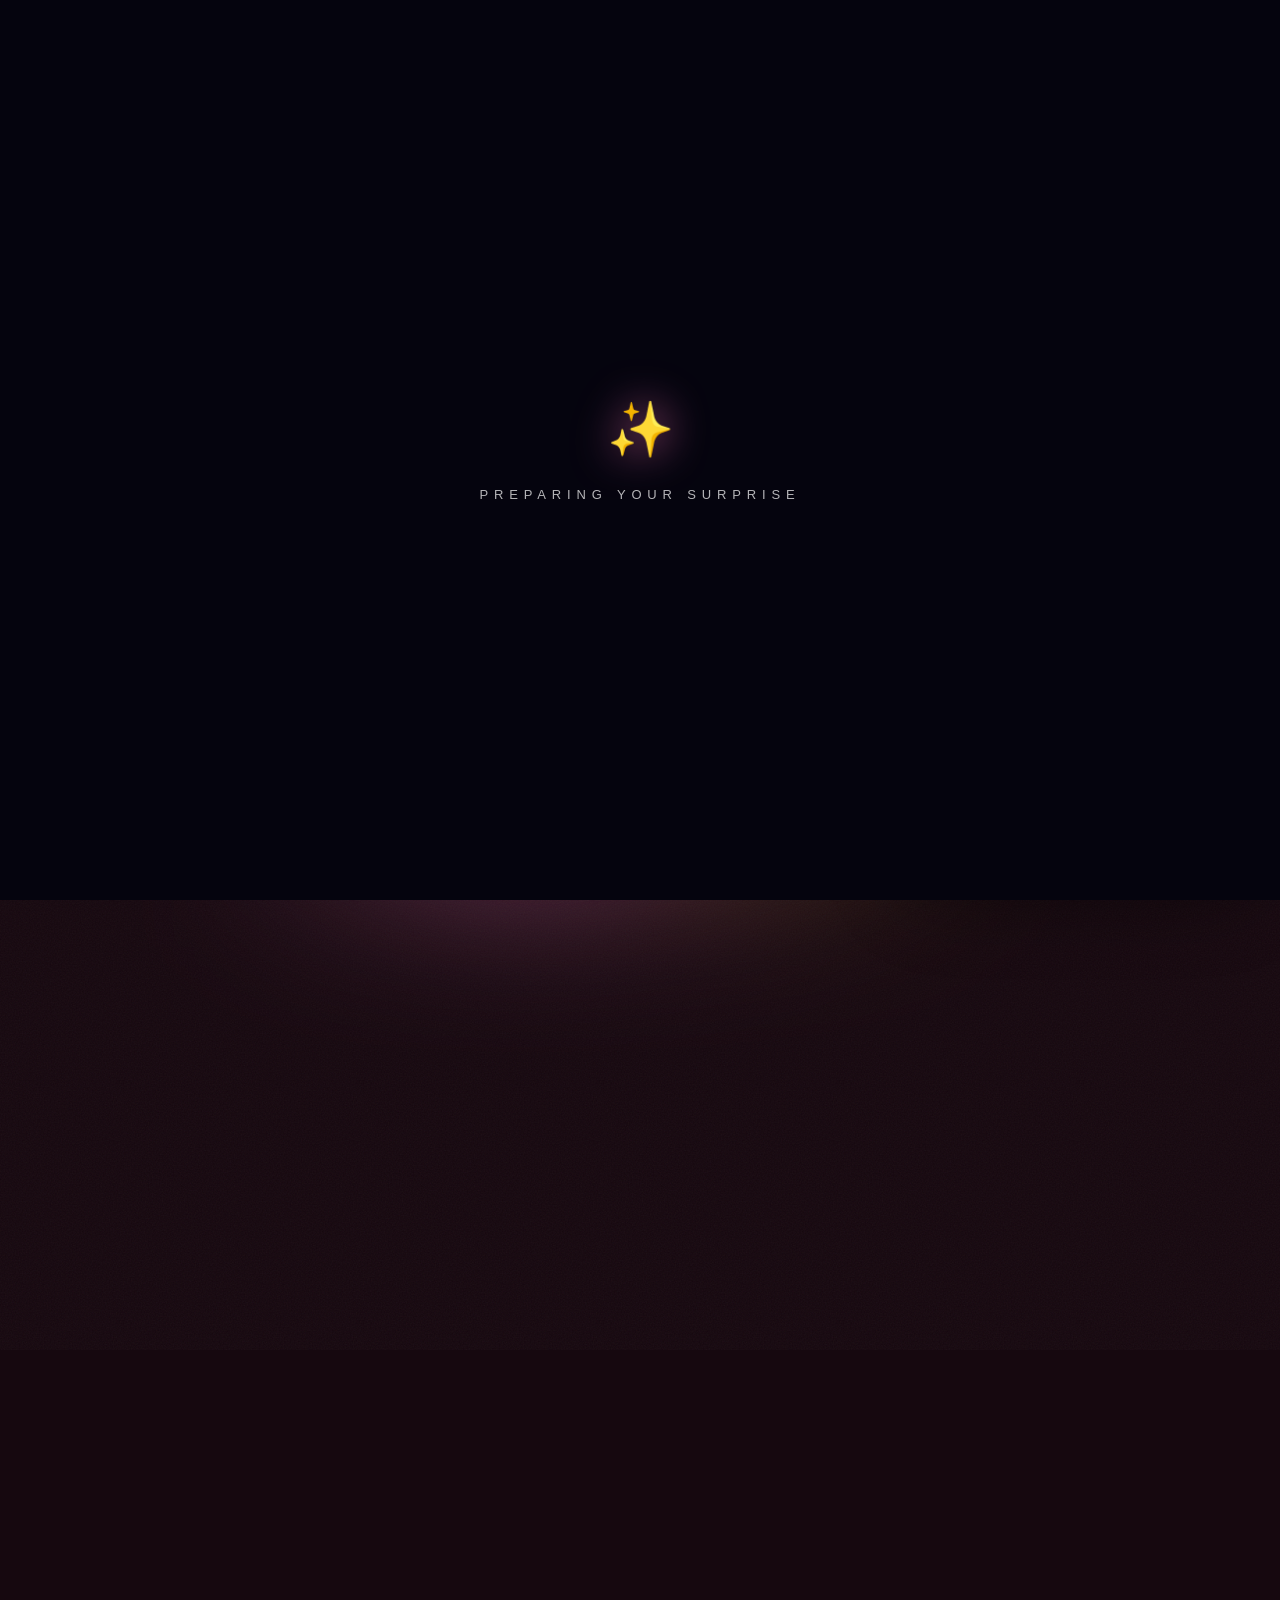
==== commit 4790d980: "Rename birthday-premium.html to index.html" ====
--- a/index.html
+++ b/index.html
@@ -91,7 +91,7 @@
 
 /* ═══════════ 通用：节 + 玻璃卡 + 文字 ═══════════ */
 main#content{position:relative;z-index:5;}
-section{position:relative;min-height:100vh;display:flex;flex-direction:column;align-items:center;justify-content:center;padding:92px 20px 80px;}
+section{position:relative;min-height:100vh;min-height:100svh;display:flex;flex-direction:column;align-items:center;justify-content:center;padding:92px 20px 80px;scroll-margin-top:80px;}
 .section-inner{position:relative;width:min(1160px,100%);display:flex;flex-direction:column;align-items:center;}
 .glass{background:var(--glass);border:1px solid var(--glass-brd);backdrop-filter:blur(20px) saturate(150%);-webkit-backdrop-filter:blur(20px) saturate(150%);border-radius:26px;box-shadow:0 24px 70px rgba(0,0,0,.38),inset 0 1px 0 rgba(255,255,255,.09);}
 .eyebrow{font-size:13px;letter-spacing:.5em;text-transform:uppercase;color:rgba(255,255,255,.6);}
@@ -144,7 +144,7 @@
 .cd-msg{margin-top:26px;font-family:var(--font-cn);font-size:clamp(13px,2.4vw,16px);color:rgba(255,255,255,.75);letter-spacing:.18em;}
 
 /* ═══════════ 照片墙 ═══════════ */
-#memories{width:min(1160px,100%);}
+#memories{width:min(1160px,100%);margin-inline:auto;}
 #photoWall{display:flex;flex-wrap:wrap;gap:18px;justify-content:center;margin-top:40px;}
 .photo-item{position:relative;width:clamp(220px,calc(33.3% - 14px),360px);flex:1 1 clamp(220px,30%,360px);max-width:360px;border-radius:22px;padding:10px;cursor:zoom-in;will-change:transform;transform-style:preserve-3d;transition:transform .25s ease;background:var(--glass);border:1px solid var(--glass-brd);backdrop-filter:blur(16px);-webkit-backdrop-filter:blur(16px);box-shadow:0 20px 50px rgba(0,0,0,.35);}
 .photo-item .ph{position:relative;border-radius:15px;overflow:hidden;box-shadow:0 0 40px rgba(244,114,182,.14);}
@@ -248,15 +248,24 @@
   #music{right:12px;bottom:12px;padding:10px 14px 10px 10px;}
   #music input[type=range]{width:56px;}
   .envelope{height:210px;}
+  /* 手机端降低重合成负担,避免低端机整屏闪烁 */
+  .aurora{filter:blur(40px);}
+  #grain{animation:none;}
+}
+@media (hover:none){
+  #mouseLight{display:none;}
 }
 @media (prefers-reduced-motion:reduce){
   *,*::before,*::after{animation-duration:.001s !important;animation-iteration-count:1 !important;transition-duration:.001s !important;}
   html{scroll-behavior:auto;}
 }
 </style>
-<link rel="preconnect" href="https://fonts.googleapis.com">
-<link rel="preconnect" href="https://fonts.gstatic.com" crossorigin>
-<link href="https://fonts.googleapis.com/css2?family=Great+Vibes&family=Playfair+Display:ital,wght@0,600;0,700;1,600;1,700&family=Montserrat:wght@300;400;600;700&family=Noto+Serif+SC:wght@400;600&display=swap" rel="stylesheet">
+<!-- 字体:使用国内可达的 Google Fonts 镜像(fonts.loli.net),并以非阻塞方式加载,
+     避免因 Google Fonts 无法访问导致页面长时间空白或字体缺失;加载失败时自动回退系统字体。 -->
+<link rel="preconnect" href="https://fonts.loli.net">
+<link rel="preconnect" href="https://gstatic.loli.net" crossorigin>
+<link rel="preload" as="style" id="fontSheet" href="https://fonts.loli.net/css2?family=Great+Vibes&family=Playfair+Display:ital,wght@0,600;0,700;1,600;1,700&family=Montserrat:wght@300;400;600;700&family=Noto+Serif+SC:wght@400;600&display=block">
+<noscript><link rel="stylesheet" href="https://fonts.loli.net/css2?family=Great+Vibes&family=Playfair+Display:ital,wght@0,600;0,700;1,600;1,700&family=Montserrat:wght@300;400;600;700&family=Noto+Serif+SC:wght@400;600&display=block"></noscript>
 </head>
 <body>
 
@@ -432,14 +441,11 @@
 const CONFIG = {
   herName: '冉冉宝宝',
   birthday: { month: 8, day: 15 },            // 生日(倒计时会倒计到"下一次"这个日子)
-  wishText: `亲爱的冉冉：
-
-今天是你的生日，
-想写好多好多话给你……
-
-愿你眼里有光、心中有爱，
-愿所有美好都如期而至。
-生日快乐，我永远爱你。`,
+  wishText: `致我最爱的冉冉小宝贝：生日快乐
+提笔为你写下这篇长长的生日寄语，没有华丽的词藻，只有我最真诚、最踏实的心里话宝宝。
+首先祝宝宝生日快乐！！！这是我和你在一起的第42天也是我陪宝宝过的第一个生日，喜欢只是开始，爱宝宝永不结束。无论我们相隔多远，你永远是不可替代的存在，我一定会百般珍惜你的小宝贝～
+很庆幸，在茫茫人海中能够和你相遇嘻嘻，谢谢宝宝出现在我的生命里，照亮我的生活，温暖我的一切，直到遇见了你我只喜欢你～我会一直牵着你的手陪你一起走下去的宝宝，我相信我们有很长很长的未来，如果我有什么地方做得不对，惹你生气了，一定要指出我的错误，我会向宝宝道歉并且改正的宝宝，不要把委屈藏在心里呦小宝贝～因为我不想错过未来所有日子，不管发生任何事情，我都不会离开你的宝宝，我会永远永远爱着你哒小宝贝Forever～
+新的一岁，我真心希望我的女孩：平安健康 无忧无虑 开心快乐每一天(｡>∀<｡)未来的日子还很长，我会一直陪着宝宝。陪宝宝走过春夏秋冬，陪宝宝看遍人间烟火，陪宝宝奔赴美好未来。就算宝宝你是全世界里的大人，小宝贝也是我的小朋友，愿以后的日子里，所有的美好都会如期而至，最后再次祝宝宝生日快乐！！！以后宝宝的每个生日我都不会缺席！我爱你宝宝宝宝宝宝宝宝爱你爱你小冉冉`,
   photos: [
     { src: './img/初识.jpg',  tag: '🌸 初见',   ar: '4/5' },
     { src: './img/牵手2.jpg',  tag: '🌊 一起牵手手',   ar: '4/5' },
@@ -1397,14 +1403,28 @@
 function initScrollFx(){
   gsap.registerPlugin(ScrollTrigger);
 
-  /* 节入场(电影级 clip-path 转场) —— 进度与滚动位置绑定(scrub),内容始终与滑动同步 */
-  $$('.section-inner.reveal').forEach((el) => {
-    gsap.fromTo(el, { clipPath: 'inset(0 0 100% 0)', y: 70, opacity: 0 }, {
-      clipPath: 'inset(0 0 0% 0)', y: 0, opacity: 1,
-      duration: 1.15, ease: 'none',
-      scrollTrigger: { trigger: el, start: 'top 95%', end: 'top 12%', scrub: .6 }
+  /* 节入场(电影级 clip-path 转场) —— 进入视口时一次性播放并保持完成态。
+     用实时可见性判断触发,不把进度绑定在滚动位置(scrub)上,因此:
+     锚点跳转、照片墙/大图加载导致的布局变化,都不会让板块卡在隐藏/半显示状态。 */
+  const reveals = $$('.section-inner.reveal');
+  const shownReveals = new Set();
+  function checkReveal(){
+    const vh = window.innerHeight;
+    reveals.forEach((el) => {
+      if (shownReveals.has(el) || el.getBoundingClientRect().top >= vh) return;
+      shownReveals.add(el);
+      gsap.fromTo(el, { clipPath: 'inset(0 0 100% 0)', y: 70, opacity: 0 }, {
+        clipPath: 'inset(0 0 0% 0)', y: 0, opacity: 1,
+        duration: 1.15, ease: 'power3.out'
+      });
     });
-  });
+  }
+  window.addEventListener('scroll', checkReveal, { passive: true });
+  window.addEventListener('resize', checkReveal, { passive: true });
+  checkReveal();
+
+  /* 大图/字体等资源加载完成后重算触发位置,保证视差判定准确 */
+  window.addEventListener('load', () => { ScrollTrigger.refresh(); checkReveal(); });
 
   /* 轻量视差:照片墙 */
   const wall = $('#photoWall');
@@ -1414,11 +1434,46 @@
 }
 
 /* ═══════════════════════ 12. 初始化 ═══════════════════════ */
+/* 等字体加载就绪后再播放开场动画:字体是异步加载的,若直接开场,
+   文字会先以回退字体显示、再切换成网页字体,手机端网络较慢时明显闪屏。
+   逻辑:字体 CSS 加载成功后应用它并等字体就绪再开场;CSS 加载失败则
+   直接用回退字体快速开场;超时兜底防止一直等待。 */
+function startIntro(){
+  const link = document.getElementById('fontSheet');
+  const fams = ['Great Vibes', 'Playfair Display', 'Montserrat', 'Noto Serif SC'];
+
+  const applyAndWait = () => {
+    if (link && link.rel !== 'stylesheet') link.rel = 'stylesheet';
+    const t0 = performance.now();
+    const tick = () => {
+      const faces = document.fonts ? Array.from(document.fonts) : [];
+      const registered = fams.every(f => faces.some(x => x.family === f));
+      if (registered){
+        const done = fams.every(f => faces.some(x => x.family === f && x.status === 'loaded'));
+        if (done){ initIntro(); return; }
+        if (document.fonts.status === 'loading'){
+          Promise.race([document.fonts.ready, new Promise(r => setTimeout(r, 4000))])
+            .catch(()=>{}).then(() => initIntro());
+          return;
+        }
+      }
+      if (performance.now() - t0 > 4000){ initIntro(); return; }
+      requestAnimationFrame(tick);
+    };
+    tick();
+  };
+
+  if (!link){ initIntro(); return; }
+  link.addEventListener('load', applyAndWait, { once: true });
+  link.addEventListener('error', initIntro, { once: true });   /* CSS 加载失败:直接回退开场 */
+  setTimeout(applyAndWait, 3000);                              /* 兜底:CSS 迟迟无结果也继续 */
+}
+
 (function boot(){
   if (typeof gsap !== 'undefined'){
     gsap.registerPlugin(ScrollTrigger);
-    initIntro();
     initScrollFx();
+    startIntro();
   } else {
     /* GSAP 加载失败:退化为基础 CSS 动画 */
     document.getElementById('preloader').classList.add('done');
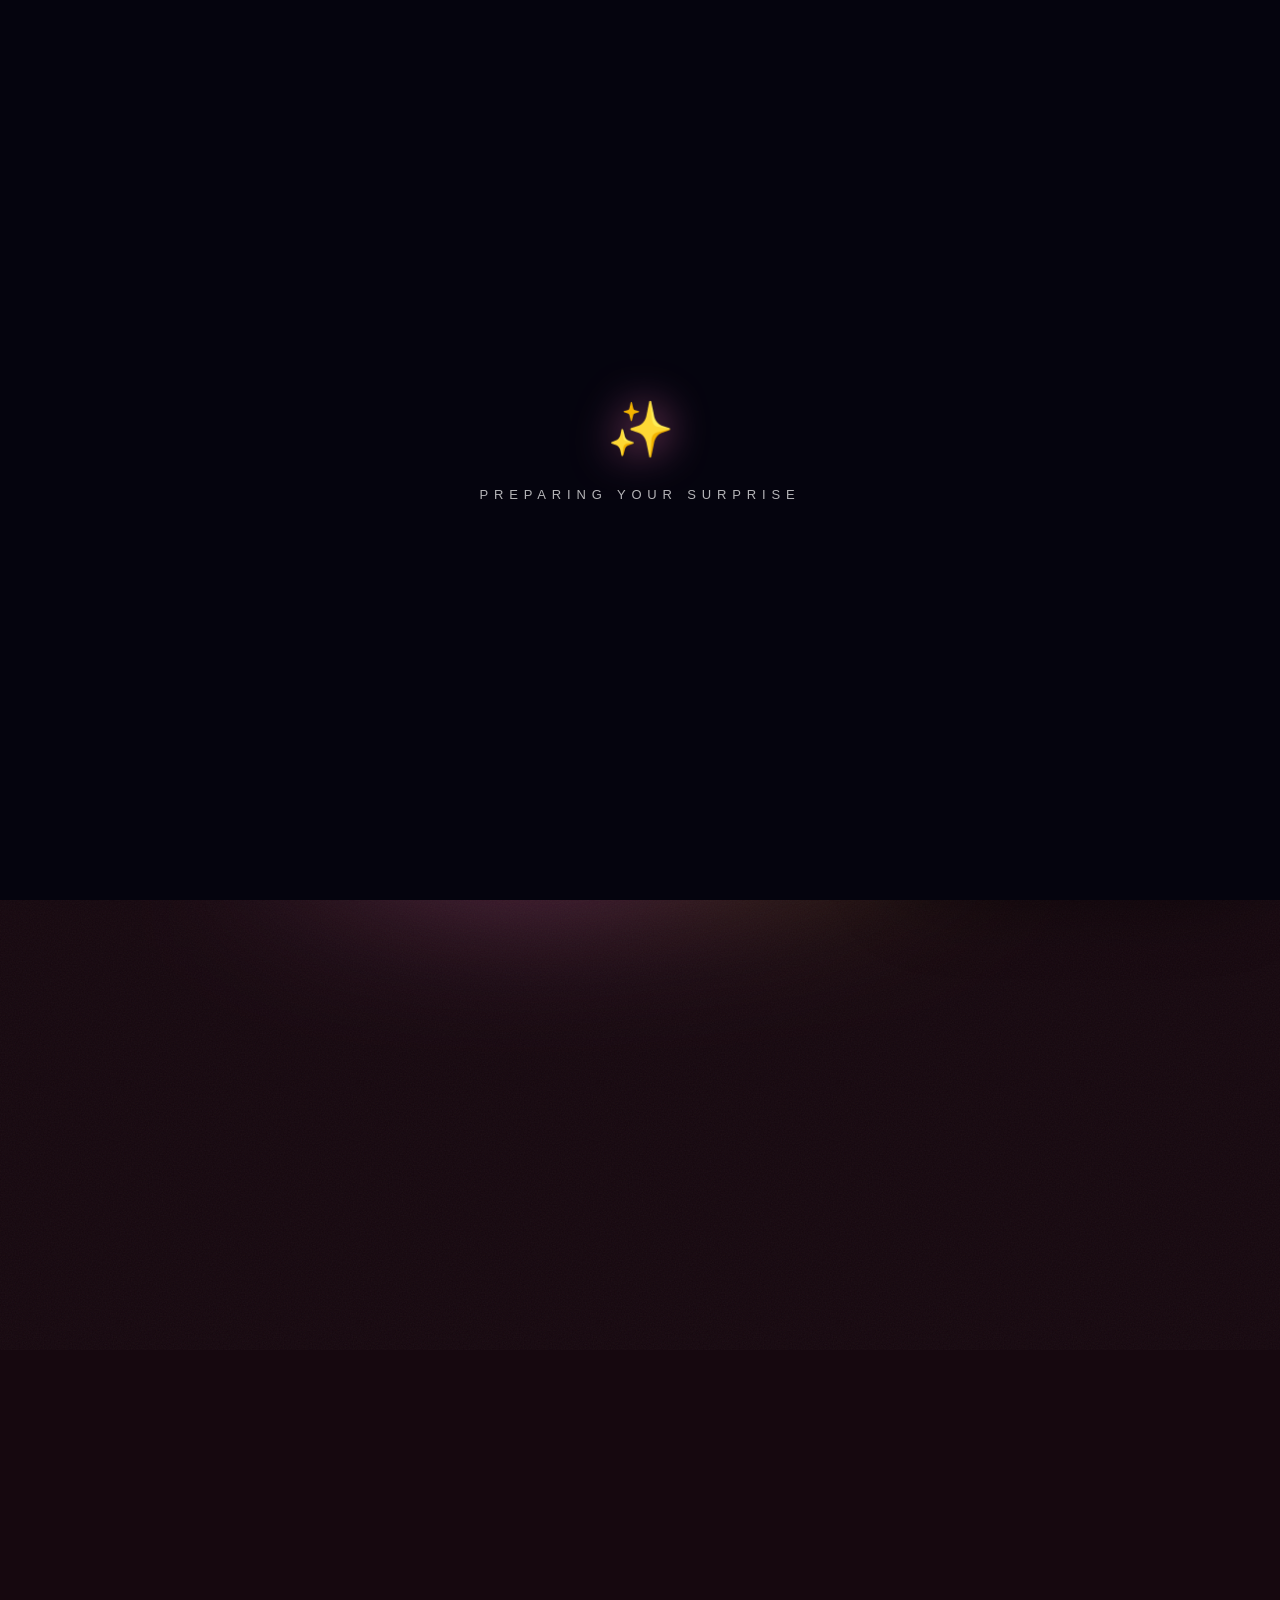
==== commit 0ab83329: "Add files via upload" ====
--- a/index.html
+++ b/index.html
@@ -260,12 +260,8 @@
   html{scroll-behavior:auto;}
 }
 </style>
-<!-- 字体:使用国内可达的 Google Fonts 镜像(fonts.loli.net),并以非阻塞方式加载,
-     避免因 Google Fonts 无法访问导致页面长时间空白或字体缺失;加载失败时自动回退系统字体。 -->
-<link rel="preconnect" href="https://fonts.loli.net">
-<link rel="preconnect" href="https://gstatic.loli.net" crossorigin>
-<link rel="preload" as="style" id="fontSheet" href="https://fonts.loli.net/css2?family=Great+Vibes&family=Playfair+Display:ital,wght@0,600;0,700;1,600;1,700&family=Montserrat:wght@300;400;600;700&family=Noto+Serif+SC:wght@400;600&display=block">
-<noscript><link rel="stylesheet" href="https://fonts.loli.net/css2?family=Great+Vibes&family=Playfair+Display:ital,wght@0,600;0,700;1,600;1,700&family=Montserrat:wght@300;400;600;700&family=Noto+Serif+SC:wght@400;600&display=block"></noscript>
+<!-- 字体:本地自托管(fonts/ 目录),完全离线可用,不依赖任何第三方 CDN -->
+<link rel="stylesheet" id="fontSheet" href="fonts/fonts.css">
 </head>
 <body>
 
